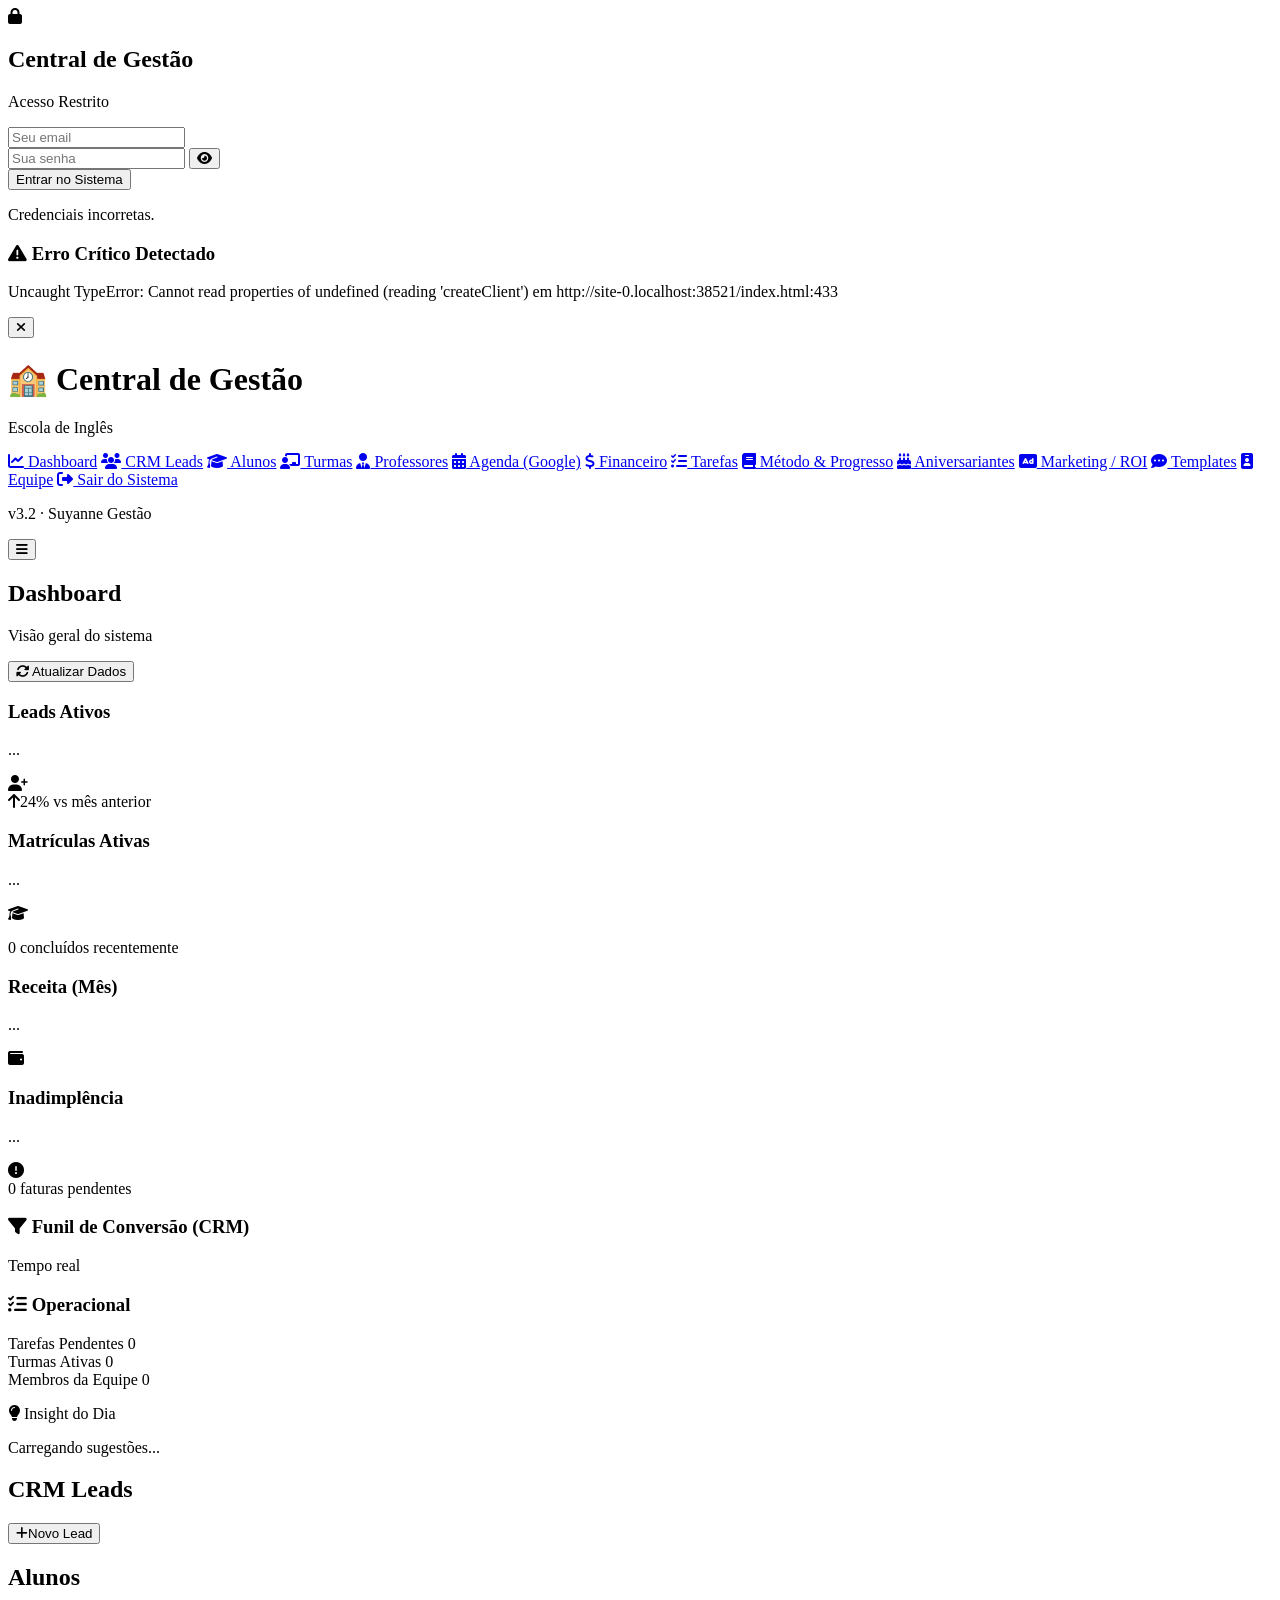
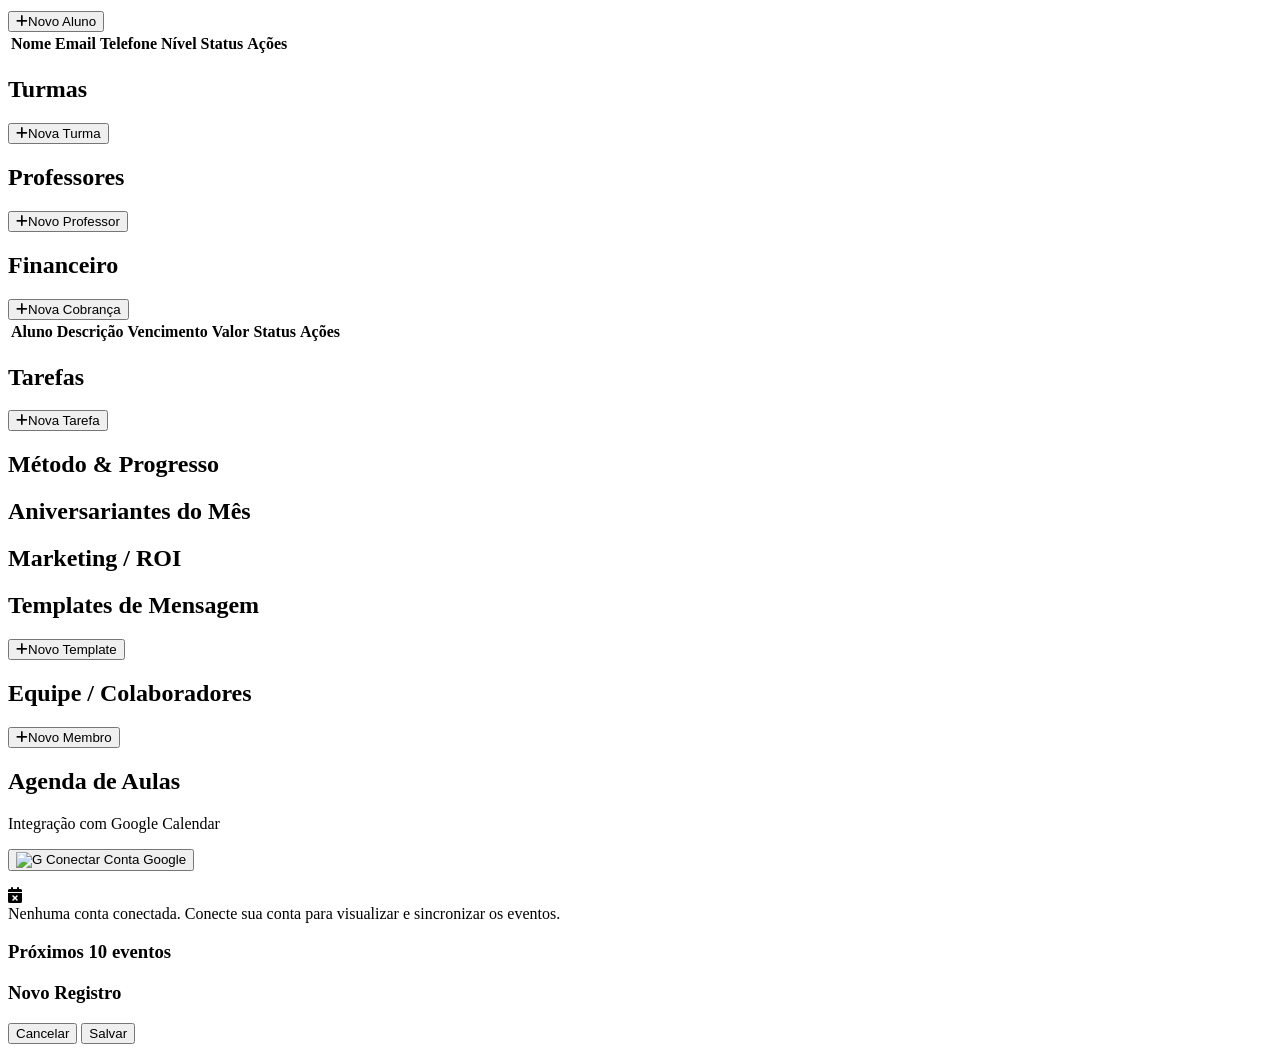
==== index.html @ 8699e84a "feat: Power BI style dashboard, move Agenda in menu, silence Script error v3.2" ====
<!DOCTYPE html>
<html lang="pt-BR">
<head>
    <meta charset="UTF-8">
    <meta name="viewport" content="width=device-width, initial-scale=1.0, viewport-fit=cover">
    <meta http-equiv="Cache-Control" content="no-cache, no-store, must-revalidate">
    <meta http-equiv="Pragma" content="no-cache">
    <meta http-equiv="Expires" content="0">
    <title>Central de Gestão - Escola de Inglês</title>

    <!-- PWA -->
    <link rel="manifest" href="manifest.json">
    <meta name="theme-color" content="#1e3a8a">
    <meta name="mobile-web-app-capable" content="yes">
    <!-- Apple / iOS -->
    <meta name="apple-mobile-web-app-capable" content="yes">
    <meta name="apple-mobile-web-app-status-bar-style" content="black-translucent">
    <meta name="apple-mobile-web-app-title" content="CRM Escola">
    <link rel="apple-touch-icon" href="icons/apple-touch-icon.png">

    <script src="https://cdn.tailwindcss.com"></script>
    <script src="https://cdn.jsdelivr.net/npm/@supabase/supabase-js@2"></script>
    <link rel="stylesheet" href="https://cdnjs.cloudflare.com/ajax/libs/font-awesome/6.4.0/css/all.min.css">
    <script src="https://cdn.jsdelivr.net/npm/sweetalert2@11"></script>
    <style>
        .sidebar { transition: transform 0.3s ease; }
        .page-section { animation: fadeIn 0.3s; }
        @keyframes fadeIn { from { opacity: 0; } to { opacity: 1; } }
        .card-hover { transition: transform 0.2s; }
        .card-hover:hover { transform: translateY(-2px); }
        @media (max-width: 768px) {
            .sidebar { position: fixed; left: 0; top: 0; transform: translateX(-100%); z-index: 50; }
            .sidebar.open { transform: translateX(0); }
            .main-content { margin-left: 0 !important; }
            .table-wrap { overflow-x: auto; -webkit-overflow-scrolling: touch; }
        }
        #pwa-banner { display: none; }
        #sidebar-overlay { display: none; position: fixed; inset: 0; background: rgba(0,0,0,0.5); z-index: 40; }
        #sidebar-overlay.show { display: block; }
    </style>
    <!-- Google API -->
    <script src="https://apis.google.com/js/api.js"></script>
</head>
<body class="bg-gray-50 overflow-hidden" id="body">
    <!-- TELA DE LOGIN -->
    <div id="login-screen" class="fixed inset-0 bg-blue-900 flex items-center justify-center z-[100] transition-opacity duration-500">
        <div class="bg-white p-8 rounded-xl shadow-2xl w-full max-w-sm text-center">
            <div class="bg-blue-100 w-20 h-20 rounded-full flex items-center justify-center mx-auto mb-4">
                <i class="fas fa-lock text-3xl text-blue-600"></i>
            </div>
            <h2 class="text-2xl font-bold text-gray-800 mb-2">Central de Gestão</h2>
            <p class="text-gray-500 text-sm mb-6">Acesso Restrito</p>
            <form id="login-form" onsubmit="handleLogin(event)" class="space-y-4">
                <div>
                    <input type="email" id="login-email" required placeholder="Seu email" class="w-full border border-gray-300 rounded-lg p-3 focus:outline-none focus:ring-2 focus:ring-blue-500">
                </div>
                <div class="relative">
                    <input type="password" id="login-password" required placeholder="Sua senha" class="w-full border border-gray-300 rounded-lg p-3 pr-12 focus:outline-none focus:ring-2 focus:ring-blue-500">
                    <button type="button" onclick="togglePasswordVisibility()" class="absolute right-3 top-1/2 -translate-y-1/2 text-gray-400 hover:text-gray-600 transition" tabindex="-1">
                        <i id="eye-icon" class="fas fa-eye"></i>
                    </button>
                </div>
                <button type="submit" class="w-full bg-blue-600 hover:bg-blue-700 text-white font-bold py-3 px-4 rounded-lg transition shadow-lg">Entrar no Sistema</button>
            </form>
            <p id="login-error" class="text-red-500 text-sm mt-4 hidden">Credenciais incorretas.</p>
        </div>
    </div>
    <!-- Global Error Banner -->
    <div id="global-error-banner" class="hidden fixed top-0 left-0 w-full bg-red-600 text-white p-4 z-[9999] shadow-lg flex justify-between items-start">
        <div>
            <h3 class="font-bold text-lg"><i class="fas fa-exclamation-triangle"></i> Erro Crítico Detectado</h3>
            <p id="global-error-msg" class="text-sm font-mono mt-1 break-all"></p>
        </div>
        <button onclick="document.getElementById('global-error-banner').classList.add('hidden')" class="text-white hover:text-red-200"><i class="fas fa-times"></i></button>
    </div>

    <script>
        window.addEventListener('error', function(e) {
            if (e.message.includes('Script error.')) return; // Ignora erros de cross-origin vagos
            document.getElementById('global-error-banner').classList.remove('hidden');
            document.getElementById('global-error-msg').textContent = e.message + ' em ' + e.filename + ':' + e.lineno;
        });
        window.addEventListener('unhandledrejection', function(e) {
            document.getElementById('global-error-banner').classList.remove('hidden');
            document.getElementById('global-error-msg').textContent = 'Erro de Rede/Supabase: ' + (e.reason && e.reason.message ? e.reason.message : e.reason);
        });
    </script>

    <!-- PWA Install Banner -->
    <div id="pwa-banner" class="fixed top-0 left-0 right-0 z-50 bg-blue-900 text-white px-4 py-3 flex items-center justify-between shadow-lg">
        <div class="flex items-center gap-3">
            <img src="icons/icon-72.png" class="w-10 h-10 rounded-xl" alt="icon">
            <div>
                <p class="font-bold text-sm">Instalar CRM Escola</p>
                <p class="text-xs text-blue-200">Acesse mais rápido direto da tela inicial</p>
            </div>
        </div>
        <div class="flex items-center gap-2">
            <button id="pwa-install-btn" class="bg-white text-blue-900 text-sm font-bold px-3 py-1.5 rounded-lg">Instalar</button>
            <button id="pwa-close-btn" class="text-blue-200 hover:text-white p-1"><i class="fas fa-times"></i></button>
        </div>
    </div>

    <!-- Sidebar Overlay (mobile) -->
    <div id="sidebar-overlay"></div>

    <!-- Sidebar -->
    <div id="main-sidebar" class="sidebar fixed left-0 top-0 h-full w-64 bg-blue-900 text-white overflow-y-auto z-50 hidden md:block opacity-0 transition-opacity duration-500">
        <div class="p-4 border-b border-blue-800">
            <h1 class="text-xl font-bold">🏫 Central de Gestão</h1>
            <p class="text-sm text-blue-200">Escola de Inglês</p>
        </div>
        <nav class="mt-4">
            <a href="#" onclick="showPage('dashboard')" class="block px-4 py-3 hover:bg-blue-800 transition"><i class="fas fa-chart-line w-6"></i> Dashboard</a>
            <a href="#" onclick="showPage('leads')" class="block px-4 py-3 hover:bg-blue-800 transition"><i class="fas fa-users w-6"></i> CRM Leads</a>
            <a href="#" onclick="showPage('alunos')" class="block px-4 py-3 hover:bg-blue-800 transition"><i class="fas fa-graduation-cap w-6"></i> Alunos</a>
            <a href="#" onclick="showPage('turmas')" class="block px-4 py-3 hover:bg-blue-800 transition"><i class="fas fa-chalkboard-teacher w-6"></i> Turmas</a>
            <a href="#" onclick="showPage('professores')" class="block px-4 py-3 hover:bg-blue-800 transition"><i class="fas fa-user-tie w-6"></i> Professores</a>
            <a href="#" onclick="showPage('agenda')" class="block px-4 py-3 hover:bg-blue-800 transition"><i class="fas fa-calendar-alt w-6"></i> Agenda (Google)</a>
            <a href="#" onclick="showPage('financeiro')" class="block px-4 py-3 hover:bg-blue-800 transition"><i class="fas fa-dollar-sign w-6"></i> Financeiro</a>
            <a href="#" onclick="showPage('tarefas')" class="block px-4 py-3 hover:bg-blue-800 transition"><i class="fas fa-tasks w-6"></i> Tarefas</a>
            <a href="#" onclick="showPage('metodo')" class="block px-4 py-3 hover:bg-blue-800 transition"><i class="fas fa-book w-6"></i> Método & Progresso</a>
            <a href="#" onclick="showPage('aniversariantes')" class="block px-4 py-3 hover:bg-blue-800 transition"><i class="fas fa-birthday-cake w-6"></i> Aniversariantes</a>
            <a href="#" onclick="showPage('marketing')" class="block px-4 py-3 hover:bg-blue-800 transition"><i class="fas fa-ad w-6"></i> Marketing / ROI</a>
            <a href="#" onclick="showPage('templates')" class="block px-4 py-3 hover:bg-blue-800 transition"><i class="fas fa-comment-dots w-6"></i> Templates</a>
            <a href="#" onclick="showPage('equipe')" class="block px-4 py-3 hover:bg-blue-800 transition"><i class="fas fa-id-badge w-6"></i> Equipe</a>
            <a href="#" onclick="handleLogout()" class="block px-4 py-3 hover:bg-red-800 transition text-red-300 mt-4 border-t border-blue-800"><i class="fas fa-sign-out-alt w-6"></i> Sair do Sistema</a>
        </nav>
        <div class="absolute bottom-0 w-full p-4 border-t border-blue-800">
            <p class="text-xs text-blue-300">v3.2 · Suyanne Gestão</p>
        </div>
    </div>

    <!-- Main Content -->
    <div class="main-content ml-0 md:ml-64 p-4 md:p-8 opacity-0 transition-opacity duration-500" id="main-content">

        <!-- Header -->
        <header class="mb-6 flex justify-between items-center">
            <div class="flex items-center gap-3">
                <!-- Hamburger (mobile only) -->
                <button id="hamburger-btn" onclick="toggleSidebar()" class="md:hidden bg-blue-900 text-white p-2 rounded-lg">
                    <i class="fas fa-bars"></i>
                </button>
                <div>
                    <h2 class="text-xl md:text-3xl font-bold text-gray-800" id="page-title">Dashboard</h2>
                    <p class="text-gray-600 text-sm hidden md:block" id="page-subtitle">Visão geral do sistema</p>
                </div>
            </div>
            <button onclick="forceRefresh()" class="bg-blue-600 text-white px-3 py-2 rounded hover:bg-blue-700 transition flex items-center gap-2 text-sm">
                <i class="fas fa-sync-alt" id="refresh-icon"></i> <span class="hidden md:inline">Atualizar Dados</span>
            </button>
        </header>

        <!-- DASHBOARD -->
        <div id="page-dashboard" class="page-section">
            <!-- KPIs Principais -->
            <div class="grid grid-cols-1 md:grid-cols-2 lg:grid-cols-4 gap-6 mb-8">
                <div class="bg-white p-6 rounded-xl shadow-sm border border-gray-100 card-hover">
                    <div class="flex justify-between items-start">
                        <div>
                            <h3 class="text-gray-500 text-xs font-bold uppercase tracking-wider">Leads Ativos</h3>
                            <p id="dash-total-leads" class="text-3xl font-black text-gray-800 mt-1">...</p>
                        </div>
                        <div class="bg-blue-50 p-3 rounded-lg"><i class="fas fa-user-plus text-blue-600 text-xl"></i></div>
                    </div>
                    <div class="mt-4 flex items-center text-xs">
                        <span class="text-green-500 font-bold"><i class="fas fa-arrow-up mr-1"></i>24%</span>
                        <span class="text-gray-400 ml-2">vs mês anterior</span>
                    </div>
                </div>
                <div class="bg-white p-6 rounded-xl shadow-sm border border-gray-100 card-hover">
                    <div class="flex justify-between items-start">
                        <div>
                            <h3 class="text-gray-500 text-xs font-bold uppercase tracking-wider">Matrículas Ativas</h3>
                            <p id="dash-total-alunos" class="text-3xl font-black text-gray-800 mt-1">...</p>
                        </div>
                        <div class="bg-green-50 p-3 rounded-lg"><i class="fas fa-graduation-cap text-green-600 text-xl"></i></div>
                    </div>
                    <div class="mt-4 flex items-center text-xs text-gray-500">
                        <p id="dash-alunos-concluidos">0 concluídos recentemente</p>
                    </div>
                </div>
                <div class="bg-white p-6 rounded-xl shadow-sm border border-gray-100 card-hover">
                    <div class="flex justify-between items-start">
                        <div>
                            <h3 class="text-gray-500 text-xs font-bold uppercase tracking-wider">Receita (Mês)</h3>
                            <p id="dash-receita" class="text-3xl font-black text-gray-800 mt-1">...</p>
                        </div>
                        <div class="bg-purple-50 p-3 rounded-lg"><i class="fas fa-wallet text-purple-600 text-xl"></i></div>
                    </div>
                    <div class="mt-4 w-full bg-gray-100 rounded-full h-1.5">
                        <div id="dash-receita-bar" class="bg-purple-600 h-1.5 rounded-full" style="width: 70%"></div>
                    </div>
                </div>
                <div class="bg-white p-6 rounded-xl shadow-sm border border-gray-100 card-hover">
                    <div class="flex justify-between items-start">
                        <div>
                            <h3 class="text-gray-500 text-xs font-bold uppercase tracking-wider">Inadimplência</h3>
                            <p id="dash-inadimplencia" class="text-3xl font-black text-red-600 mt-1">...</p>
                        </div>
                        <div class="bg-red-50 p-3 rounded-lg"><i class="fas fa-exclamation-circle text-red-600 text-xl"></i></div>
                    </div>
                    <div class="mt-4 flex items-center text-xs">
                        <span id="dash-cobrancas-atrasadas" class="text-red-500 font-bold">0 faturas pendentes</span>
                    </div>
                </div>
            </div>

            <!-- Dashboard Style BI - Segunda Linha -->
            <div class="grid grid-cols-1 lg:grid-cols-3 gap-6">
                <!-- Funil de Vendas -->
                <div class="bg-white p-6 rounded-xl shadow-sm border border-gray-100 lg:col-span-2">
                    <div class="flex justify-between items-center mb-6">
                        <h3 class="font-bold text-gray-800 flex items-center gap-2"><i class="fas fa-filter text-blue-500"></i> Funil de Conversão (CRM)</h3>
                        <span class="text-xs text-gray-400">Tempo real</span>
                    </div>
                    <div id="dash-funnel" class="space-y-4">
                        <!-- Gerado via JS -->
                    </div>
                </div>

                <!-- Resumo Operacional -->
                <div class="bg-white p-6 rounded-xl shadow-sm border border-gray-100">
                    <h3 class="font-bold text-gray-800 mb-6 flex items-center gap-2"><i class="fas fa-tasks text-yellow-500"></i> Operacional</h3>
                    <div class="space-y-6">
                        <div>
                            <div class="flex justify-between text-sm mb-1">
                                <span class="text-gray-600">Tarefas Pendentes</span>
                                <span id="dash-tarefas-count" class="font-bold">0</span>
                            </div>
                            <div class="w-full bg-gray-100 rounded-full h-2">
                                <div id="dash-tarefas-bar" class="bg-yellow-500 h-2 rounded-full" style="width: 0%"></div>
                            </div>
                        </div>
                        <div>
                            <div class="flex justify-between text-sm mb-1">
                                <span class="text-gray-600">Turmas Ativas</span>
                                <span id="dash-turmas-count" class="font-bold">0</span>
                            </div>
                            <div class="w-full bg-gray-100 rounded-full h-2">
                                <div id="dash-turmas-bar" class="bg-green-500 h-2 rounded-full" style="width: 0%"></div>
                            </div>
                        </div>
                        <div>
                            <div class="flex justify-between text-sm mb-1">
                                <span class="text-gray-600">Membros da Equipe</span>
                                <span id="dash-equipe-count" class="font-bold">0</span>
                            </div>
                            <div class="w-full bg-gray-100 rounded-full h-2">
                                <div id="dash-equipe-bar" class="bg-teal-500 h-2 rounded-full" style="width: 0%"></div>
                            </div>
                        </div>
                    </div>
                    
                    <div class="mt-8 p-4 bg-blue-50 rounded-lg border border-blue-100">
                        <p class="text-xs text-blue-800 font-bold mb-1"><i class="fas fa-lightbulb mr-1"></i> Insight do Dia</p>
                        <p id="dash-insight" class="text-xs text-blue-600 leading-relaxed">Carregando sugestões...</p>
                    </div>
                </div>
            </div>
        </div>

        <!-- LEADS KANBAN -->
        <div id="page-leads" class="page-section hidden h-[calc(100vh-120px)] flex flex-col">
            <div class="flex justify-between items-center mb-6 shrink-0">
                <h2 class="text-2xl md:text-3xl font-bold">CRM Leads</h2>
                <button onclick="openModal('leads')" class="bg-blue-600 text-white px-4 py-2 rounded hover:bg-blue-700 transition shadow-sm">
                    <i class="fas fa-plus mr-2"></i>Novo Lead
                </button>
            </div>
            <div id="kanban-board" class="flex-1 overflow-x-auto flex gap-4 pb-4 items-start">
                <!-- Colunas carregadas via JS -->
            </div>
        </div>

        <!-- ALUNOS -->
        <div id="page-alunos" class="page-section hidden">
            <div class="flex justify-between items-center mb-6">
                <h2 class="text-2xl md:text-3xl font-bold">Alunos</h2>
                <button onclick="openModal('alunos')" class="bg-green-600 text-white px-4 py-2 rounded hover:bg-green-700 transition">
                    <i class="fas fa-plus mr-2"></i>Novo Aluno
                </button>
            </div>
            <div class="bg-white rounded-lg shadow">
                <div class="table-wrap">
                    <table class="w-full">
                        <thead class="bg-gray-100">
                            <tr><th class="p-3 text-left">Nome</th><th class="p-3 text-left">Email</th><th class="p-3 text-left">Telefone</th><th class="p-3 text-left">Nível</th><th class="p-3 text-left">Status</th><th class="p-3 text-left">Ações</th></tr>
                        </thead>
                        <tbody id="table-alunos"></tbody>
                    </table>
                </div>
            </div>
        </div>

        <!-- TURMAS -->
        <div id="page-turmas" class="page-section hidden">
            <div class="flex justify-between items-center mb-6">
                <h2 class="text-3xl font-bold">Turmas</h2>
                <button onclick="openModal('turmas')" class="bg-purple-600 text-white px-4 py-2 rounded hover:bg-purple-700 transition">
                    <i class="fas fa-plus mr-2"></i>Nova Turma
                </button>
            </div>
            <div id="list-turmas" class="grid grid-cols-1 md:grid-cols-2 lg:grid-cols-3 gap-6"></div>
        </div>

        <!-- PROFESSORES -->
        <div id="page-professores" class="page-section hidden">
            <div class="flex justify-between items-center mb-6">
                <h2 class="text-3xl font-bold">Professores</h2>
                <button onclick="openModal('professores')" class="bg-indigo-600 text-white px-4 py-2 rounded hover:bg-indigo-700 transition">
                    <i class="fas fa-plus mr-2"></i>Novo Professor
                </button>
            </div>
            <div id="list-professores" class="space-y-4"></div>
        </div>

        <!-- FINANCEIRO -->
        <div id="page-financeiro" class="page-section hidden">
            <div class="flex justify-between items-center mb-6">
                <h2 class="text-2xl md:text-3xl font-bold">Financeiro</h2>
                <button onclick="openModal('financeiro')" class="bg-yellow-600 text-white px-4 py-2 rounded hover:bg-yellow-700 transition">
                    <i class="fas fa-plus mr-2"></i>Nova Cobrança
                </button>
            </div>
            <div class="bg-white rounded-lg shadow">
                <div class="table-wrap">
                    <table class="w-full">
                        <thead class="bg-gray-100">
                            <tr><th class="p-3 text-left">Aluno</th><th class="p-3 text-left">Descrição</th><th class="p-3 text-left">Vencimento</th><th class="p-3 text-left">Valor</th><th class="p-3 text-left">Status</th><th class="p-3 text-left">Ações</th></tr>
                        </thead>
                        <tbody id="table-financeiro"></tbody>
                    </table>
                </div>
            </div>
        </div>

        <!-- TAREFAS -->
        <div id="page-tarefas" class="page-section hidden">
            <div class="flex justify-between items-center mb-6">
                <h2 class="text-3xl font-bold">Tarefas</h2>
                <button onclick="openModal('tarefas')" class="bg-red-600 text-white px-4 py-2 rounded hover:bg-red-700 transition">
                    <i class="fas fa-plus mr-2"></i>Nova Tarefa
                </button>
            </div>
            <div id="list-tarefas" class="space-y-4"></div>
        </div>

        <!-- MÉTODO -->
        <div id="page-metodo" class="page-section hidden">
            <h2 class="text-3xl font-bold mb-6">Método & Progresso</h2>
            <div id="list-fases" class="space-y-4"></div>
        </div>

        <!-- ANIVERSARIANTES -->
        <div id="page-aniversariantes" class="page-section hidden">
            <h2 class="text-3xl font-bold mb-6">Aniversariantes do Mês</h2>
            <div id="list-aniversariantes" class="space-y-4"></div>
        </div>

        <!-- MARKETING -->
        <div id="page-marketing" class="page-section hidden">
            <h2 class="text-3xl font-bold mb-6">Marketing / ROI</h2>
            <div id="list-marketing" class="grid grid-cols-1 md:grid-cols-2 gap-6"></div>
        </div>

        <!-- TEMPLATES -->
        <div id="page-templates" class="page-section hidden">
            <div class="flex justify-between items-center mb-6">
                <h2 class="text-3xl font-bold">Templates de Mensagem</h2>
                <button onclick="openModal('templates')" class="bg-blue-600 text-white px-4 py-2 rounded hover:bg-blue-700 transition">
                    <i class="fas fa-plus mr-2"></i>Novo Template
                </button>
            </div>
            <div id="list-templates" class="space-y-4"></div>
        </div>

        <!-- EQUIPE -->
        <div id="page-equipe" class="page-section hidden">
            <div class="flex justify-between items-center mb-6">
                <h2 class="text-3xl font-bold">Equipe / Colaboradores</h2>
                <button onclick="openModal('equipe')" class="bg-teal-600 text-white px-4 py-2 rounded hover:bg-teal-700 transition">
                    <i class="fas fa-plus mr-2"></i>Novo Membro
                </button>
            </div>
            <div id="list-equipe" class="grid grid-cols-1 md:grid-cols-2 gap-4"></div>
        </div>

        <!-- AGENDA GOOGLE CALENDAR -->
        <div id="page-agenda" class="page-section hidden">
            <div class="flex justify-between items-center mb-6">
                <div>
                    <h2 class="text-3xl font-bold">Agenda de Aulas</h2>
                    <p class="text-gray-500">Integração com Google Calendar</p>
                </div>
                <button id="btn-auth-google" onclick="handleAuthClick()" class="bg-white border border-gray-300 text-gray-700 font-bold px-4 py-2 rounded hover:bg-gray-50 transition shadow-sm flex items-center gap-2">
                    <img src="https://upload.wikimedia.org/wikipedia/commons/5/53/Google_%22G%22_Logo.svg" class="w-5 h-5" alt="G"> Conectar Conta Google
                </button>
            </div>
            <div class="bg-white rounded-lg shadow p-6">
                <div id="calendar-status" class="mb-4 text-center">
                    <p class="text-gray-500"><i class="fas fa-calendar-times text-4xl mb-3"></i><br>Nenhuma conta conectada. Conecte sua conta para visualizar e sincronizar os eventos.</p>
                </div>
                <div id="calendar-events" class="space-y-3 hidden">
                    <h3 class="font-bold border-b pb-2 mb-4">Próximos 10 eventos</h3>
                    <ul id="events-list" class="space-y-2"></ul>
                </div>
            </div>
        </div>

    </div>

    <!-- MODAL -->
    <div id="modal" class="fixed inset-0 bg-black bg-opacity-50 hidden flex items-center justify-center z-50">
        <div class="bg-white rounded-lg p-6 w-full max-w-md max-h-[90vh] overflow-y-auto">
            <h3 id="modal-title" class="text-xl font-bold mb-4">Novo Registro</h3>
            <form id="modal-form" onsubmit="saveData(event)">
                <div id="modal-fields" class="space-y-4"></div>
                <div class="flex justify-end gap-2 mt-6">
                    <button type="button" onclick="closeModal()" class="px-4 py-2 border rounded hover:bg-gray-100 transition">Cancelar</button>
                    <button type="submit" class="px-4 py-2 bg-blue-600 text-white rounded hover:bg-blue-700 transition">Salvar</button>
                </div>
            </form>
        </div>
    </div>

    <script>
        // ==========================================
        // CONFIGURAÇÃO SUPABASE - COLE SUAS CHAVES
        // ==========================================
        const SUPABASE_URL = 'https://waoinjpwdhdjhiybjuue.supabase.co';
        const SUPABASE_KEY = 'eyJhbGciOiJIUzI1NiIsInR5cCI6IkpXVCJ9.eyJpc3MiOiJzdXBhYmFzZSIsInJlZiI6Indhb2luanB3ZGhkamhpeWJqdXVlIiwicm9sZSI6ImFub24iLCJpYXQiOjE3NzY3NDE0OTEsImV4cCI6MjA5MjMxNzQ5MX0.kVZx8I9geVvsKifw4-OnUjgr9--kYtdLEjQ_fcstN18';
        const supabaseClient = window.supabase.createClient(SUPABASE_URL, SUPABASE_KEY);

        let currentTable = '';
        let currentId = null;
        window.appData = {}; // Cache para edição

        // ==========================================
        // LOGIN / AUTENTICAÇÃO
        // ==========================================
        window.handleLogin = function(e) {
            e.preventDefault();
            const email = document.getElementById('login-email').value.trim();
            const pass = document.getElementById('login-password').value;
            const validEmails = ['suyanneh085@gmail.com', 'suyannegrs@gmail.com'];
            
            if (validEmails.includes(email) && pass === 'Suyanne123@Hellden') {
                localStorage.setItem('crm_logged_in', 'true');
                document.getElementById('login-screen').classList.add('opacity-0', 'pointer-events-none');
                document.getElementById('main-sidebar').classList.remove('hidden', 'opacity-0');
                document.getElementById('main-content').classList.remove('opacity-0');
                document.body.classList.remove('overflow-hidden');
                setTimeout(() => document.getElementById('login-screen').classList.add('hidden'), 500);
                showPage('dashboard');
            } else {
                document.getElementById('login-error').classList.remove('hidden');
            }
        };

        window.togglePasswordVisibility = function() {
            const passInput = document.getElementById('login-password');
            const eyeIcon = document.getElementById('eye-icon');
            if (passInput.type === 'password') {
                passInput.type = 'text';
                eyeIcon.classList.replace('fa-eye', 'fa-eye-slash');
            } else {
                passInput.type = 'password';
                eyeIcon.classList.replace('fa-eye-slash', 'fa-eye');
            }
        };

        window.handleLogout = function() {
            localStorage.removeItem('crm_logged_in');
            location.reload();
        };

        function checkAuth() {
            if (localStorage.getItem('crm_logged_in') === 'true') {
                document.getElementById('login-screen').classList.add('hidden');
                document.getElementById('main-sidebar').classList.remove('hidden', 'opacity-0');
                document.getElementById('main-content').classList.remove('opacity-0');
                document.body.classList.remove('overflow-hidden');
                showPage('dashboard');
            }
        }

        // ==========================================
        // NAVEGAÇÃO
        // ==========================================
        window.showPage = function(page) {
            try {
                document.querySelectorAll('.page-section').forEach(el => el.classList.add('hidden'));
                const pageEl = document.getElementById('page-' + page);
                if (!pageEl) throw new Error("Página não encontrada: " + page);
                pageEl.classList.remove('hidden');
            
            const titles = {
                'dashboard': ['Dashboard', 'Visão geral do sistema'],
                'leads': ['CRM Leads', 'Gerenciamento de potenciais alunos'],
                'alunos': ['Alunos', 'Controle de matrículas e progresso'],
                'turmas': ['Turmas', 'Organização das turmas'],
                'professores': ['Professores', 'Equipe docente'],
                'financeiro': ['Financeiro', 'Controle de pagamentos'],
                'tarefas': ['Tarefas', 'Gerenciamento de atividades'],
                'metodo': ['Método & Progresso', 'Fases do método de ensino'],
                'aniversariantes': ['Aniversariantes', 'Comemorações do mês'],
                'marketing': ['Marketing / ROI', 'Acompanhamento de campanhas'],
                'templates': ['Templates', 'Modelos de mensagem'],
                'equipe': ['Equipe', 'Colaboradores e Funcionários'],
                'agenda': ['Agenda', 'Google Calendar']
            };
            
            document.getElementById('page-title').textContent = titles[page][0];
            document.getElementById('page-subtitle').textContent = titles[page][1];
            
            loadData(page).catch(err => {
                console.error("Erro no loadData da página " + page, err);
            });
            } catch (err) {
                alert("Erro ao mudar de página: " + err.message);
            }
        };

        // ==========================================
        // CARREGAR DADOS - CORREÇÃO: NOMES PLURAIS
        // ==========================================
        async function loadData(page) {
            try {
                // Consolidação de carregadores
                if (page === 'dashboard') await loadDashboard();
                else if (page === 'leads') await loadLeads();
                else if (page === 'alunos') await loadTable('alunos', 'table-alunos');
                else if (page === 'turmas') await loadTurmas();
                else if (page === 'professores') await loadProfessores();
                else if (page === 'financeiro') await loadFinanceiro();
                else if (page === 'tarefas') await loadTarefas();
                else if (page === 'metodo') await loadMetodo();
                else if (page === 'aniversariantes') await loadAniversariantes();
                else if (page === 'marketing') await loadMarketing();
                else if (page === 'templates') await loadTemplates();
                else if (page === 'equipe') await loadEquipe();
                else if (page === 'agenda') {
                    if (typeof gapi !== 'undefined' && gapi.client && gapi.client.calendar) {
                        listUpcomingEvents();
                    }
                }
            } catch (error) {
                console.error('Erro ao carregar página ' + page + ':', error);
                if (typeof Swal !== 'undefined') {
                    Swal.fire('Erro', 'Falha ao carregar dados: ' + (error.message || 'Erro desconhecido'), 'error');
                }
            }
        }
        window.loadData = loadData;

        async function loadDashboard() {
            try {
                // Busca dados reais do Supabase - Dashboard Estilo Power BI
                const [leadsResp, alunosResp, financeiroResp, tarefasResp, turmasResp, equipeResp] = await Promise.all([
                    supabaseClient.from('leads').select('*'),
                    supabaseClient.from('alunos').select('*'),
                    supabaseClient.from('financeiro').select('*'),
                    supabaseClient.from('tarefas').select('*'),
                    supabaseClient.from('turmas').select('*'),
                    supabaseClient.from('equipe').select('*')
                ]);

                if (leadsResp.error) throw leadsResp.error;
                
                const leads = leadsResp.data || [];
                const alunos = alunosResp.data || [];
                const financeiro = financeiroResp.data || [];
                const tarefas = tarefasResp.data || [];
                const turmas = turmasResp.data || [];
                const equipe = equipeResp.data || [];

                // 1. KPIs de Topo
                const alunosAtivos = alunos.filter(a => a.status === 'Ativo').length;
                const alunosConcluidos = alunos.filter(a => a.status === 'Concluído').length;
                const receitaTotal = financeiro.filter(f => f.status === 'Pago').reduce((sum, f) => sum + Number(f.valor), 0);
                const inadimplenciaTotal = financeiro.filter(f => f.status === 'Atrasado').reduce((sum, f) => sum + Number(f.valor), 0);
                const cobrancasAtrasadas = financeiro.filter(f => f.status === 'Atrasado').length;

                document.getElementById('dash-total-leads').textContent = leads.length;
                document.getElementById('dash-total-alunos').textContent = alunosAtivos;
                document.getElementById('dash-alunos-concluidos').textContent = `${alunosConcluidos} concluídos recentemente`;
                document.getElementById('dash-receita').textContent = 'R$ ' + receitaTotal.toLocaleString('pt-BR', { minimumFractionDigits: 2 });
                document.getElementById('dash-inadimplencia').textContent = 'R$ ' + inadimplenciaTotal.toLocaleString('pt-BR', { minimumFractionDigits: 2 });
                document.getElementById('dash-cobrancas-atrasadas').textContent = `${cobrancasAtrasadas} faturas pendentes`;

                // 2. Funil de Vendas CRM
                const funnelDiv = document.getElementById('dash-funnel');
                funnelDiv.innerHTML = '';
                const etapas = ['Novo', 'Contato', 'Proposta', 'Negociação', 'Fechado'];
                const cores = ['bg-blue-400', 'bg-blue-500', 'bg-blue-600', 'bg-blue-700', 'bg-green-600'];
                
                etapas.forEach((etapa, idx) => {
                    const count = leads.filter(l => l.etapa === etapa).length;
                    const percent = leads.length > 0 ? (count / leads.length * 100).toFixed(0) : 0;
                    funnelDiv.innerHTML += `
                        <div>
                            <div class="flex justify-between text-xs mb-1 font-bold">
                                <span>${etapa}</span>
                                <span>${count} (${percent}%)</span>
                            </div>
                            <div class="w-full bg-gray-100 rounded-full h-4 overflow-hidden">
                                <div class="h-4 ${cores[idx]} transition-all duration-1000" style="width: ${percent}%"></div>
                            </div>
                        </div>
                    `;
                });

                // 3. Barras de Operacional
                document.getElementById('dash-tarefas-count').textContent = tarefas.filter(t => t.status !== 'Concluída').length;
                const tarefasPercent = tarefas.length > 0 ? (tarefas.filter(t => t.status !== 'Concluída').length / tarefas.length * 100) : 0;
                document.getElementById('dash-tarefas-bar').style.width = tarefasPercent + '%';

                document.getElementById('dash-turmas-count').textContent = turmas.length;
                document.getElementById('dash-turmas-bar').style.width = '100%';

                document.getElementById('dash-equipe-count').textContent = equipe.length;
                document.getElementById('dash-equipe-bar').style.width = '100%';

                // 4. Insight Dinâmico
                const insightEl = document.getElementById('dash-insight');
                if (inadimplenciaTotal > 1000) insightEl.textContent = "Atenção! A inadimplência está acima do ideal. Verifique os leads em 'Negociação'.";
                else if (leads.filter(l => l.etapa === 'Negociação').length > 5) insightEl.textContent = "Você tem muitos leads em fase de Negociação. Hora de fechar matrículas!";
                else insightEl.textContent = "Excelente! O fluxo de caixa está saudável e o funil está equilibrado.";

            } catch (error) {
                console.error('Erro no dashboard:', error);
                const msg = error.message || JSON.stringify(error);
                document.getElementById('global-error-banner').classList.remove('hidden');
                document.getElementById('global-error-msg').textContent = 'Falha no Dashboard: ' + msg;
            }
        }

        async function loadTable(table, elementId) {
            const { data, error } = await supabaseClient.from(table).select('*').order('created_at', { ascending: false });
            if (error) throw error;
            
            window.appData[table] = data;
            const tbody = document.getElementById(elementId);
            tbody.innerHTML = '';
            
            if (!data || data.length === 0) {
                tbody.innerHTML = '<tr><td colspan="6" class="p-4 text-center text-gray-500">Nenhum registro encontrado</td></tr>';
                return;
            }
            
            data.forEach(row => {
                const tr = document.createElement('tr');
                tr.className = 'border-b hover:bg-gray-50 transition';
                
                let cells = '';
                if (table === 'leads') {
                    cells = `<td class="p-3 font-medium">${row.nome}</td><td class="p-3">${row.email || '-'}</td><td class="p-3">${row.telefone || '-'}</td><td class="p-3"><span class="px-2 py-1 bg-blue-100 rounded text-sm">${row.etapa}</span></td>`;
                } else if (table === 'alunos') {
                    cells = `<td class="p-3 font-medium">${row.nome}</td><td class="p-3">${row.email || '-'}</td><td class="p-3">${row.telefone || '-'}</td><td class="p-3">${row.nivel || '-'}</td><td class="p-3"><span class="px-2 py-1 bg-green-100 rounded text-sm">${row.status || '-'}</span></td>`;
                }
                
                tr.innerHTML = cells + `
                    <td class="p-3 whitespace-nowrap">
                        <button onclick="openModal('${table}', '${row.id}')" class="text-blue-600 hover:text-blue-800 transition mr-2" title="Editar"><i class="fas fa-edit"></i></button>
                        <button onclick="deleteItem('${table}', '${row.id}')" class="text-red-600 hover:text-red-800 transition" title="Excluir"><i class="fas fa-trash"></i></button>
                    </td>
                `;
                tbody.appendChild(tr);
            });
        }
        // ==========================================
        // KANBAN CRM LEADS
        // ==========================================
        async function loadLeads() {
            const { data, error } = await supabaseClient.from('leads').select('*').order('created_at', { ascending: false });
            if (error) throw error;
            
            window.appData['leads'] = data;
            const board = document.getElementById('kanban-board');
            board.innerHTML = '';
            
            const columns = ['Novo', 'Contato', 'Proposta', 'Negociação', 'Fechado'];
            
            columns.forEach(col => {
                const colLeads = data ? data.filter(l => l.etapa === col) : [];
                
                const colDiv = document.createElement('div');
                colDiv.className = 'bg-gray-100 rounded-lg w-80 shrink-0 flex flex-col max-h-full';
                
                colDiv.innerHTML = `
                    <div class="p-3 border-b border-gray-200 font-bold flex justify-between items-center text-gray-700">
                        ${col} <span class="bg-gray-200 text-xs px-2 py-1 rounded-full">${colLeads.length}</span>
                    </div>
                    <div class="p-3 flex-1 overflow-y-auto space-y-3 kanban-col" id="col-${col.replace(/ /g, '-')}" ondrop="drop(event)" ondragover="allowDrop(event)" data-etapa="${col}">
                        ${colLeads.map(l => {
                            const tempClass = l.temperatura === 'Quente' ? 'bg-red-100 text-red-800' : l.temperatura === 'Morno' ? 'bg-yellow-100 text-yellow-800' : 'bg-blue-100 text-blue-800';
                            return `
                                <div class="bg-white p-4 rounded shadow-sm border border-gray-200 cursor-grab active:cursor-grabbing hover:border-blue-300 transition relative group" 
                                    draggable="true" ondragstart="drag(event)" id="lead-${l.id}" data-id="${l.id}">
                                    
                                    <div class="absolute top-2 right-2 opacity-0 group-hover:opacity-100 transition flex gap-1">
                                        <button onclick="openModal('leads', '${l.id}')" class="text-blue-500 hover:text-blue-700 bg-white rounded-full w-6 h-6 flex items-center justify-center shadow"><i class="fas fa-edit text-xs"></i></button>
                                        <button onclick="deleteItem('leads', '${l.id}')" class="text-red-500 hover:text-red-700 bg-white rounded-full w-6 h-6 flex items-center justify-center shadow"><i class="fas fa-trash text-xs"></i></button>
                                    </div>
                                    
                                    <h4 class="font-bold text-gray-800 mb-1 pr-10 truncate cursor-pointer" onclick="openModal('leads', '${l.id}')">${l.nome}</h4>
                                    <p class="text-xs text-gray-500 mb-2 truncate"><i class="fas fa-envelope mr-1"></i>${l.email || '-'}</p>
                                    <p class="text-xs text-gray-500 mb-3"><i class="fas fa-phone mr-1"></i>${l.telefone || '-'}</p>
                                    <div class="flex gap-2">
                                        <span class="text-[10px] px-2 py-0.5 rounded-full bg-gray-100 font-semibold text-gray-600 border border-gray-200">${l.canal || 'Sem Canal'}</span>
                                        ${l.temperatura ? `<span class="text-[10px] px-2 py-0.5 rounded-full font-semibold ${tempClass}">${l.temperatura}</span>` : ''}
                                    </div>
                                </div>
                            `;
                        }).join('')}
                    </div>
                `;
                board.appendChild(colDiv);
            });
        }

        function allowDrop(ev) {
            ev.preventDefault();
        }

        function drag(ev) {
            ev.dataTransfer.setData("text", ev.currentTarget.id);
        }

        async function drop(ev) {
            ev.preventDefault();
            const leadIdStr = ev.dataTransfer.getData("text");
            const leadCard = document.getElementById(leadIdStr);
            if (!leadCard) return;
            
            let colDiv = ev.target;
            while(colDiv && !colDiv.classList.contains('kanban-col')) {
                colDiv = colDiv.parentElement;
            }
            if(!colDiv) return;

            colDiv.appendChild(leadCard);
            
            const uuid = leadCard.getAttribute('data-id');
            const novaEtapa = colDiv.getAttribute('data-etapa');
            
            try {
                const { error } = await supabaseClient.from('leads').update({ etapa: novaEtapa }).eq('id', uuid);
                if(error) throw error;
                
                // Update local counts by reloading silently
                const { data: updatedData } = await supabaseClient.from('leads').select('*').order('created_at', { ascending: false });
                if(updatedData) window.appData['leads'] = updatedData;
                
                // Update column counters in UI
                const cols = document.querySelectorAll('.kanban-col');
                cols.forEach(c => {
                    const countSpan = c.previousElementSibling.querySelector('span');
                    if(countSpan) countSpan.textContent = c.children.length;
                });
            } catch(e) {
                console.error(e);
                Swal.fire('Erro', 'Não foi possível atualizar a etapa.', 'error');
                loadLeads(); // rollback
            }
        }



        async function loadTurmas() {
            const { data, error } = await supabaseClient.from('turmas').select('*, professores(nome)').order('nome');
            if (error) throw error;
            
            window.appData['turmas'] = data;
            const div = document.getElementById('list-turmas');
            div.innerHTML = '';
            
            if (!data || data.length === 0) {
                div.innerHTML = '<p class="text-gray-500 col-span-3 text-center py-8">Nenhuma turma cadastrada</p>';
                return;
            }
            
            data.forEach(t => {
                div.innerHTML += `
                    <div class="bg-white p-6 rounded-lg shadow card-hover">
                        <h4 class="font-bold text-lg text-gray-800 mb-2">${t.nome}</h4>
                        <div class="space-y-1 text-sm">
                            <p class="text-gray-600"><i class="fas fa-chalkboard-teacher w-5"></i> ${t.professores?.nome || 'Não atribuído'}</p>
                            <p class="text-gray-600"><i class="fas fa-layer-group w-5"></i> ${t.nivel || '-'}</p>
                            <p class="text-gray-600"><i class="fas fa-clock w-5"></i> ${t.horario || '-'}</p>
                            <p class="text-gray-600"><i class="fas fa-calendar w-5"></i> ${t.dias || '-'}</p>
                        </div>
                        <div class="mt-4 flex justify-between items-center border-t pt-4">
                            <span class="px-3 py-1 bg-${t.status === 'Ativa' ? 'green' : 'yellow'}-100 text-${t.status === 'Ativa' ? 'green' : 'yellow'}-800 rounded-full text-xs font-semibold">${t.status || 'Ativa'}</span>
                            <div class="space-x-2">
                                <button onclick="openModal('turmas', '${t.id}')" class="text-blue-600 hover:text-blue-800 transition"><i class="fas fa-edit"></i></button>
                                <button onclick="deleteItem('turmas', '${t.id}')" class="text-red-600 hover:text-red-800 transition"><i class="fas fa-trash"></i></button>
                            </div>
                        </div>
                    </div>
                `;
            });
        }

        async function loadProfessores() {
            const { data, error } = await supabaseClient.from('professores').select('*').order('nome');
            if (error) throw error;
            
            window.appData['professores'] = data;
            const div = document.getElementById('list-professores');
            div.innerHTML = '';
            
            if (!data || data.length === 0) {
                div.innerHTML = '<p class="text-gray-500 text-center py-8">Nenhum professor cadastrado</p>';
                return;
            }
            
            data.forEach(p => {
                div.innerHTML += `
                    <div class="bg-white p-4 rounded-lg shadow flex justify-between items-center card-hover">
                        <div>
                            <h4 class="font-bold text-gray-800">${p.nome}</h4>
                            <p class="text-sm text-gray-600"><i class="fas fa-envelope mr-1"></i>${p.email || '-'}</p>
                            <p class="text-sm text-gray-600"><i class="fas fa-phone mr-1"></i>${p.telefone || '-'}</p>
                            ${p.google_calendar_link ? `<a href="${p.google_calendar_link}" target="_blank" class="text-xs text-blue-600 hover:underline mt-1 block"><i class="fas fa-external-link-alt mr-1"></i>Ver Agenda</a>` : ''}
                        </div>
                        <div class="space-x-1">
                            <button onclick="openModal('professores', '${p.id}')" class="text-blue-600 hover:text-blue-800 transition px-2 py-2"><i class="fas fa-edit"></i></button>
                            <button onclick="deleteItem('professores', '${p.id}')" class="text-red-600 hover:text-red-800 transition px-2 py-2"><i class="fas fa-trash"></i></button>
                        </div>
                    </div>
                `;
            });
        }

        async function loadEquipe() {
            const { data, error } = await supabaseClient.from('equipe').select('*').order('nome');
            if (error) throw error;
            
            window.appData['equipe'] = data;
            const div = document.getElementById('list-equipe');
            div.innerHTML = '';
            
            if (!data || data.length === 0) {
                div.innerHTML = '<p class="text-gray-500 text-center col-span-2 py-8">Nenhum membro cadastrado na equipe</p>';
                return;
            }
            
            data.forEach(m => {
                div.innerHTML += `
                    <div class="bg-white p-5 rounded-lg shadow flex justify-between items-start card-hover border-l-4 ${m.status==='Ativo' ? 'border-teal-500' : 'border-gray-400'}">
                        <div>
                            <h4 class="font-bold text-gray-800 text-lg">${m.nome}</h4>
                            <p class="text-xs font-semibold text-teal-600 mb-2 uppercase">${m.cargo || 'Não definido'}</p>
                            <p class="text-sm text-gray-600"><i class="fas fa-envelope w-4"></i> ${m.email || '-'}</p>
                            <p class="text-sm text-gray-600"><i class="fas fa-phone w-4"></i> ${m.telefone || '-'}</p>
                        </div>
                        <div class="flex flex-col items-end gap-2">
                            <span class="px-2 py-1 text-xs rounded font-semibold ${m.status==='Ativo' ? 'bg-teal-100 text-teal-800' : 'bg-gray-100 text-gray-600'}">${m.status}</span>
                            <div class="flex gap-2 mt-2">
                                <button onclick="openModal('equipe', '${m.id}')" class="text-blue-600 hover:text-blue-800 transition p-1"><i class="fas fa-edit"></i></button>
                                <button onclick="deleteItem('equipe', '${m.id}')" class="text-red-600 hover:text-red-800 transition p-1"><i class="fas fa-trash"></i></button>
                            </div>
                        </div>
                    </div>
                `;
            });
        }

        async function loadFinanceiro() {
            const { data, error } = await supabaseClient.from('financeiro').select('*, alunos(nome)').order('vencimento', { ascending: false });
            if (error) throw error;
            
            window.appData['financeiro'] = data;
            const tbody = document.getElementById('table-financeiro');
            tbody.innerHTML = '';
            
            if (!data || data.length === 0) {
                tbody.innerHTML = '<tr><td colspan="6" class="p-4 text-center text-gray-500">Nenhuma cobrança cadastrada</td></tr>';
                return;
            }
            
            data.forEach(row => {
                const tr = document.createElement('tr');
                tr.className = 'border-b hover:bg-gray-50 transition';
                tr.innerHTML = `
                    <td class="p-3 font-medium">${row.alunos?.nome || '-'}</td>
                    <td class="p-3">${row.descricao}</td>
                    <td class="p-3">${new Date(row.vencimento).toLocaleDateString('pt-BR')}</td>
                    <td class="p-3 font-semibold">R$ ${Number(row.valor).toFixed(2).replace('.', ',')}</td>
                    <td class="p-3"><span class="px-2 py-1 bg-${row.status === 'Pago' ? 'green' : row.status === 'Atrasado' ? 'red' : 'yellow'}-100 rounded text-sm font-medium">${row.status}</span></td>
                    <td class="p-3 whitespace-nowrap">
                        ${row.status !== 'Pago' ? `<button onclick="markPaid('${row.id}')" class="text-green-600 hover:text-green-800 transition mr-2" title="Marcar como Pago"><i class="fas fa-check"></i></button>` : ''}
                        <button onclick="openModal('financeiro', '${row.id}')" class="text-blue-600 hover:text-blue-800 transition mr-2" title="Editar"><i class="fas fa-edit"></i></button>
                        <button onclick="deleteItem('financeiro', '${row.id}')" class="text-red-600 hover:text-red-800 transition" title="Excluir"><i class="fas fa-trash"></i></button>
                    </td>
                `;
                tbody.appendChild(tr);
            });
        }

        async function loadTarefas() {
            const { data, error } = await supabaseClient.from('tarefas').select('*').order('prazo');
            if (error) throw error;
            
            window.appData['tarefas'] = data;
            const div = document.getElementById('list-tarefas');
            div.innerHTML = '';
            
            if (!data || data.length === 0) {
                div.innerHTML = '<p class="text-gray-500 text-center py-8">Nenhuma tarefa cadastrada</p>';
                return;
            }
            
            data.forEach(t => {
                div.innerHTML += `
                    <div class="bg-white p-4 rounded-lg shadow flex justify-between items-center card-hover">
                        <div class="flex-1">
                            <h4 class="font-bold text-gray-800">${t.titulo}</h4>
                            <p class="text-sm text-gray-600">${t.descricao || ''}</p>
                            <p class="text-xs text-gray-500 mt-1"><i class="fas fa-calendar"></i> ${t.prazo ? new Date(t.prazo).toLocaleDateString('pt-BR') : 'Sem prazo'}</p>
                        </div>
                        <div class="flex items-center gap-3">
                            <span class="px-2 py-1 bg-${t.prioridade === 'Alta' ? 'red' : t.prioridade === 'Média' ? 'yellow' : 'blue'}-100 text-${t.prioridade === 'Alta' ? 'red' : t.prioridade === 'Média' ? 'yellow' : 'blue'}-800 rounded text-xs font-semibold">${t.prioridade}</span>
                            <button onclick="openModal('tarefas', '${t.id}')" class="text-blue-600 hover:text-blue-800 transition"><i class="fas fa-edit"></i></button>
                            <button onclick="deleteItem('tarefas', '${t.id}')" class="text-red-600 hover:text-red-800 transition"><i class="fas fa-trash"></i></button>
                        </div>
                    </div>
                `;
            });
        }

        async function loadMetodo() {
            const { data, error } = await supabaseClient.from('metodo_fases').select('*').order('ordem');
            if (error) throw error;
            
            const div = document.getElementById('list-fases');
            div.innerHTML = '';
            
            if (!data || data.length === 0) {
                div.innerHTML = '<p class="text-gray-500 text-center py-8">Nenhuma fase cadastrada</p>';
                return;
            }
            
            data.forEach(f => {
                div.innerHTML += `
                    <div class="bg-white p-6 rounded-lg shadow border-l-4 border-blue-600 card-hover">
                        <div class="flex justify-between items-start">
                            <div>
                                <h4 class="font-bold text-lg text-gray-800">${f.nome}</h4>
                                <p class="text-sm text-gray-600 mt-1">${f.descricao}</p>
                                <p class="text-xs text-gray-500 mt-2"><i class="fas fa-clock"></i> ${f.duracao_semanas} semanas</p>
                            </div>
                            <span class="bg-blue-100 text-blue-800 px-3 py-1 rounded-full text-xs font-bold">Fase ${f.ordem}</span>
                        </div>
                    </div>
                `;
            });
        }

        async function loadAniversariantes() {
            const div = document.getElementById('list-aniversariantes');
            div.innerHTML = '<div class="text-center py-12"><i class="fas fa-spinner fa-spin text-4xl text-pink-500"></i><p class="text-gray-500 mt-3 font-medium">Carregando aniversariantes...</p></div>';

            try {
                const { data, error } = await supabaseClient.from('vw_aniversariantes_mes').select('*');
                if (error) throw error;

                div.innerHTML = '';

                if (!data || data.length === 0) {
                    div.innerHTML = `
                        <div class="bg-white rounded-lg shadow p-10 text-center">
                            <i class="fas fa-birthday-cake text-6xl text-gray-300 mb-4"></i>
                            <p class="text-gray-500 text-lg font-medium">Nenhum aniversariante este mês 🎂</p>
                            <p class="text-gray-400 text-sm mt-1">Cadastre alunos com data de nascimento para ver aqui</p>
                        </div>`;
                    return;
                }

                // Ordena por dia
                data.sort((a, b) => a.dia - b.dia);

                div.innerHTML = `<p class="text-sm text-gray-500 mb-4"><i class="fas fa-info-circle mr-1"></i>${data.length} aniversariante(s) este mês</p>`;

                data.forEach(p => {
                    const waMsg = encodeURIComponent(`🎉 Parabéns, ${p.nome}! Desejamos um feliz aniversário e um ótimo dia! 🎂`);
                    const waLink = p.telefone ? `https://wa.me/55${p.telefone.replace(/\D/g,'')}?text=${waMsg}` : null;
                    div.innerHTML += `
                        <div class="bg-white p-4 rounded-lg shadow flex items-center gap-4 card-hover border-l-4 border-pink-500">
                            <div class="bg-pink-100 p-4 rounded-full flex-shrink-0">
                                <i class="fas fa-birthday-cake text-pink-600 text-2xl"></i>
                            </div>
                            <div class="flex-1">
                                <p class="font-bold text-gray-800 text-lg">${p.nome}</p>
                                <p class="text-sm text-gray-500">Dia <strong class="text-pink-600">${p.dia}</strong> &bull; ${p.idade_atual} anos &bull; ${p.tipo === 'aluno' ? '🎓 Aluno' : '👤 Lead'}</p>
                            </div>
                            ${waLink ? `
                            <a href="${waLink}" target="_blank"
                                class="bg-green-500 hover:bg-green-600 text-white px-3 py-2 rounded-lg text-sm font-semibold transition flex items-center gap-1 flex-shrink-0">
                                <i class="fab fa-whatsapp"></i> Parabéns
                            </a>` : ''}
                        </div>
                    `;
                });
            } catch (err) {
                console.error('Erro:', err);
                div.innerHTML = '<div class="bg-red-50 border border-red-200 rounded-lg p-6 text-center"><i class="fas fa-exclamation-circle text-red-500 text-3xl mb-2"></i><p class="text-red-600 font-medium">Erro ao carregar aniversariantes</p><p class="text-red-400 text-sm">' + err.message + '</p></div>';
            }
        }

        async function loadMarketing() {
            const { data, error } = await supabaseClient.from('marketing').select('*').order('mes_ref', { ascending: false });
            if (error) throw error;
            
            const div = document.getElementById('list-marketing');
            div.innerHTML = '';
            
            if (!data || data.length === 0) {
                div.innerHTML = '<p class="text-gray-500 col-span-2 text-center py-8">Nenhum dado de marketing</p>';
                return;
            }
            
            data.forEach(m => {
                const cac = m.leads_gerados > 0 ? (m.investimento / m.leads_gerados).toFixed(2) : 0;
                div.innerHTML += `
                    <div class="bg-white p-6 rounded-lg shadow card-hover">
                        <h4 class="font-bold text-lg text-gray-800 mb-3">${m.canal}</h4>
                        <div class="grid grid-cols-2 gap-4 text-sm">
                            <div>
                                <p class="text-gray-600">Investimento</p>
                                <p class="font-bold text-purple-600">R$ ${Number(m.investimento).toFixed(2)}</p>
                            </div>
                            <div>
                                <p class="text-gray-600">Leads</p>
                                <p class="font-bold text-blue-600">${m.leads_gerados}</p>
                            </div>
                            <div>
                                <p class="text-gray-600">Alunos</p>
                                <p class="font-bold text-green-600">${m.alunos_convertidos}</p>
                            </div>
                            <div>
                                <p class="text-gray-600">Custo/Lead</p>
                                <p class="font-bold text-red-600">R$ ${cac}</p>
                            </div>
                        </div>
                    </div>
                `;
            });
        }

        async function loadTemplates() {
            const { data, error } = await supabaseClient.from('templates').select('*').order('created_at', { ascending: false });
            if (error) throw error;
            
            window.appData['templates'] = data;
            const div = document.getElementById('list-templates');
            div.innerHTML = '';
            
            if (!data || data.length === 0) {
                div.innerHTML = `
                    <div class="bg-white rounded-lg shadow p-10 text-center">
                        <i class="fas fa-comment-dots text-5xl text-gray-300 mb-4"></i>
                        <p class="text-gray-500 text-lg font-medium">Nenhum template cadastrado</p>
                        <p class="text-gray-400 text-sm mt-1">Clique em "Novo Template" para criar o primeiro</p>
                    </div>`;
                return;
            }
            
            data.forEach(t => {
                const canalColors = {
                    'WhatsApp': 'bg-green-100 text-green-800',
                    'Instagram': 'bg-pink-100 text-pink-800',
                    'Email': 'bg-blue-100 text-blue-800',
                    'SMS': 'bg-yellow-100 text-yellow-800'
                };
                const canalClass = canalColors[t.canal] || 'bg-gray-100 text-gray-800';
                div.innerHTML += `
                    <div class="bg-white p-6 rounded-lg shadow card-hover border border-gray-100">
                        <div class="flex justify-between items-start mb-3">
                            <div>
                                <h4 class="font-bold text-lg text-gray-800">${t.nome}</h4>
                                ${t.categoria ? `<span class="text-xs text-gray-500">${t.categoria}</span>` : ''}
                            </div>
                            <div class="flex items-center gap-2">
                                <span class="px-2 py-1 ${canalClass} rounded text-xs font-semibold">${t.canal || '-'}</span>
                                <button onclick="copyTemplate('${(t.conteudo||'').replace(/'/g,"&apos;")}')"
                                    class="text-green-500 hover:text-green-700 transition p-1" title="Copiar mensagem">
                                    <i class="fas fa-copy"></i>
                                </button>
                                <button onclick="openModal('templates', '${t.id}')"
                                    class="text-blue-500 hover:text-blue-700 transition p-1" title="Editar">
                                    <i class="fas fa-edit"></i>
                                </button>
                                <button onclick="deleteItem('templates', '${t.id}')"
                                    class="text-red-400 hover:text-red-600 transition p-1" title="Excluir">
                                    <i class="fas fa-trash"></i>
                                </button>
                            </div>
                        </div>
                        <p class="text-sm text-gray-600 bg-gray-50 p-3 rounded whitespace-pre-wrap">${t.conteudo}</p>
                    </div>
                `;
            });
        }

        function copyTemplate(text) {
            navigator.clipboard.writeText(text).then(() => {
                Swal.fire({ icon: 'success', title: 'Copiado!', text: 'Mensagem copiada para a área de transferência.', timer: 1500, showConfirmButton: false });
            }).catch(() => {
                Swal.fire('Erro', 'Não foi possível copiar.', 'error');
            });
        }

        // ==========================================
        // MODAL E FORMULÁRIOS - EDIÇÃO E NOVOS CAMPOS
        // ==========================================
        window.openModal = function(table, id = null) {
            currentTable = table;
            currentId = id;
            const modal = document.getElementById('modal');
            const title = document.getElementById('modal-title');
            const fields = document.getElementById('modal-fields');
            
            const configs = {
                'leads': { title: 'Lead', fields: [
                    { name: 'nome', label: 'Nome', type: 'text', required: true },
                    { name: 'email', label: 'Email', type: 'email' },
                    { name: 'telefone', label: 'Telefone', type: 'text' },
                    { name: 'etapa', label: 'Etapa', type: 'select', options: ['Novo', 'Contato', 'Proposta', 'Negociação', 'Fechado'] },
                    { name: 'canal', label: 'Canal', type: 'select', options: ['Instagram', 'Indicação', 'WhatsApp', 'Google Ads', 'Facebook', 'Site'] },
                    { name: 'temperatura', label: 'Temperatura', type: 'select', options: ['Frio', 'Morno', 'Quente'] }
                ]},
                'alunos': { title: 'Aluno - Cadastro Completo', fields: [
                    { name: 'nome', label: 'Nome Completo', type: 'text', required: true },
                    { name: 'email', label: 'Email', type: 'email' },
                    { name: 'telefone', label: 'Telefone/WhatsApp', type: 'text' },
                    { name: 'endereco', label: 'Endereço Completo', type: 'text' },
                    { name: 'data_nascimento', label: 'Data de Nascimento', type: 'date' },
                    { name: 'instagram', label: 'Instagram', type: 'text', placeholder: '@usuario' },
                    { name: 'nivel', label: 'Nível de Inglês', type: 'select', options: ['Básico', 'Intermediário', 'Avançado'] },
                    { name: 'status', label: 'Status', type: 'select', options: ['Ativo', 'Pausado', 'Cancelado', 'Concluído'] },
                    { name: 'valor_negociado', label: 'Valor Negociado (R$)', type: 'number', step: '0.01' },
                    { name: 'temperatura', label: 'Temperatura (Funil)', type: 'select', options: ['Frio', 'Morno', 'Quente'] }
                ]},
                'turmas': { title: 'Turma', fields: [
                    { name: 'nome', label: 'Nome', type: 'text', required: true },
                    { name: 'nivel', label: 'Nível', type: 'select', options: ['Básico', 'Intermediário', 'Avançado'] },
                    { name: 'horario', label: 'Horário', type: 'text', placeholder: 'Ex: 19:00' },
                    { name: 'dias', label: 'Dias', type: 'text', placeholder: 'Ex: Segunda, Quarta, Sexta' },
                    { name: 'sincronizar_calendar', label: 'Sincronizar com Google Calendar? (Marque Sim para enviar agendamento)', type: 'select', options: ['Não', 'Sim'] }
                ]},
                'professores': { title: 'Professor', fields: [
                    { name: 'nome', label: 'Nome', type: 'text', required: true },
                    { name: 'email', label: 'Email', type: 'email' },
                    { name: 'telefone', label: 'Telefone', type: 'text' },
                    { name: 'google_calendar_link', label: 'Link do Google Calendar (Público)', type: 'text', placeholder: 'https://calendar.google.com/...' }
                ]},
                'equipe': { title: 'Membro da Equipe', fields: [
                    { name: 'nome', label: 'Nome', type: 'text', required: true },
                    { name: 'email', label: 'Email', type: 'email' },
                    { name: 'telefone', label: 'Telefone', type: 'text' },
                    { name: 'cargo', label: 'Cargo', type: 'text', placeholder: 'Ex: Recepcionista, Gestor' },
                    { name: 'status', label: 'Status', type: 'select', options: ['Ativo', 'Inativo'] }
                ]},
                'financeiro': { title: 'Cobrança', fields: [
                    { name: 'descricao', label: 'Descrição', type: 'text', required: true },
                    { name: 'valor', label: 'Valor', type: 'number', step: '0.01', required: true },
                    { name: 'vencimento', label: 'Vencimento', type: 'date', required: true }
                ]},
                'tarefas': { title: 'Tarefa', fields: [
                    { name: 'titulo', label: 'Título', type: 'text', required: true },
                    { name: 'descricao', label: 'Descrição', type: 'textarea' },
                    { name: 'prazo', label: 'Prazo', type: 'date' },
                    { name: 'prioridade', label: 'Prioridade', type: 'select', options: ['Alta', 'Média', 'Baixa'] }
                ]},
                'templates': { title: 'Template', fields: [
                    { name: 'nome', label: 'Nome do Template', type: 'text', required: true },
                    { name: 'categoria', label: 'Categoria', type: 'text', placeholder: 'Ex: Boas-vindas, Cobrança' },
                    { name: 'canal', label: 'Canal', type: 'select', options: ['WhatsApp', 'Instagram', 'Email', 'SMS'] },
                    { name: 'conteudo', label: 'Conteúdo da Mensagem', type: 'textarea', required: true, placeholder: 'Use {{nome}} para personalizar' }
                ]}
            };
            
            const config = configs[table];
            title.textContent = id ? 'Editar ' + config.title : 'Novo ' + config.title;
            fields.innerHTML = config.fields.map(f => {
                if (f.type === 'select') {
                    return `<div><label class="block text-sm font-medium mb-1">${f.label}</label><select id="field-${f.name}" name="${f.name}" class="w-full border rounded p-2 focus:ring-2 focus:ring-blue-500" ${f.required ? 'required' : ''}>${f.options.map(o => `<option value="${o}">${o}</option>`).join('')}</select></div>`;
                }
                if (f.type === 'textarea') {
                    return `<div><label class="block text-sm font-medium mb-1">${f.label}</label><textarea id="field-${f.name}" name="${f.name}" rows="3" class="w-full border rounded p-2 focus:ring-2 focus:ring-blue-500" ${f.required ? 'required' : ''} ${f.placeholder ? `placeholder="${f.placeholder}"` : ''}></textarea></div>`;
                }
                return `<div><label class="block text-sm font-medium mb-1">${f.label}</label><input id="field-${f.name}" type="${f.type}" name="${f.name}" class="w-full border rounded p-2 focus:ring-2 focus:ring-blue-500" ${f.required ? 'required' : ''} ${f.step ? `step="${f.step}"` : ''} ${f.placeholder ? `placeholder="${f.placeholder}"` : ''}></div>`;
            }).join('');
            
            // Se for edição, preenche os dados
            if (id && window.appData[table]) {
                const item = window.appData[table].find(x => x.id === id);
                if (item) {
                    config.fields.forEach(f => {
                        const input = document.getElementById(`field-${f.name}`);
                        if (input && item[f.name] !== undefined && item[f.name] !== null) {
                            input.value = item[f.name];
                        }
                    });
                }
            }
            
            modal.classList.remove('hidden');
        };

        window.closeModal = function() {
            document.getElementById('modal').classList.add('hidden');
        };

        window.saveData = async function(e) {
            e.preventDefault();
            const form = e.target;
            const formData = new FormData(form);
            const data = Object.fromEntries(formData.entries());
            
            // Regra especial: se tem sincronizar_calendar == 'Sim', vamos criar no Google (se gapi logado)
            if (currentTable === 'turmas' && data.sincronizar_calendar === 'Sim') {
                if (typeof gapi !== 'undefined' && gapi.auth2 && gapi.auth2.getAuthInstance().isSignedIn.get()) {
                    createCalendarEvent(data.nome, data.horario, data.dias);
                } else {
                    Swal.fire('Aviso', 'Sua conta do Google não está conectada na aba Agenda. O evento não foi criado no calendário, mas a turma será salva.', 'warning');
                }
            }
            delete data.sincronizar_calendar; // Remove campo virtual
            
            try {
                let result;
                if (currentId) {
                    result = await supabaseClient.from(currentTable).update(data).eq('id', currentId);
                } else {
                    result = await supabaseClient.from(currentTable).insert(data);
                }
                
                if (result.error) {
                    Swal.fire('Erro', result.error.message, 'error');
                } else {
                    Swal.fire('Sucesso', currentId ? 'Registro atualizado!' : 'Registro salvo com sucesso!', 'success');
                    closeModal();
                    loadData(currentTable);
                    loadDashboard(); // Atualiza dashboard após salvar
                }
            } catch (error) {
                Swal.fire('Erro', 'Erro ao salvar: ' + error.message, 'error');
            }
        };

        window.deleteItem = async function(table, id) {
            if (!confirm('Confirmar exclusão?')) return;
            try {
                const { error } = await supabaseClient.from(table).delete().eq('id', id);
                if (error) throw error;
                Swal.fire('Excluído!', 'Registro removido com sucesso.', 'success');
                loadData(table);
                loadDashboard();
            } catch (error) {
                Swal.fire('Erro', error.message, 'error');
            }
        };

        window.markPaid = async function(id) {
            try {
                const { error } = await supabaseClient.from('financeiro').update({ 
                    status: 'Pago', 
                    data_pagamento: new Date().toISOString() 
                }).eq('id', id);
                
                if (error) throw error;
                Swal.fire('Pago!', 'Cobrança marcada como paga.', 'success');
                loadFinanceiro();
                loadDashboard();
            } catch (error) {
                Swal.fire('Erro', error.message, 'error');
            }
        };

        // ==========================================
        // ATUALIZAÇÃO FORÇADA
        // ==========================================
        window.forceRefresh = async function() {
            const icon = document.getElementById('refresh-icon');
            icon.classList.add('fa-spin');
            try {
                const currentPage = document.querySelector('.page-section:not(.hidden)');
                const pageId = currentPage ? currentPage.id.replace('page-', '') : 'dashboard';
                await loadData(pageId);
                Swal.fire({ icon: 'success', title: 'Atualizado!', text: 'Dados recarregados do banco.', timer: 1500, showConfirmButton: false });
            } catch(e) {
                Swal.fire('Erro', 'Falha ao atualizar: ' + e.message, 'error');
            } finally {
                icon.classList.remove('fa-spin');
            }
        };

        // ==========================================
        // SIDEBAR MOBILE
        // ==========================================
        window.toggleSidebar = function() {
            const sidebar = document.getElementById('main-sidebar');
            const overlay = document.getElementById('sidebar-overlay');
            sidebar.classList.toggle('open');
            overlay.classList.toggle('show');
        };
        document.getElementById('sidebar-overlay').addEventListener('click', () => {
            document.getElementById('main-sidebar').classList.remove('open');
            document.getElementById('sidebar-overlay').classList.remove('show');
        });
        // Fecha sidebar ao clicar em link no mobile
        document.querySelectorAll('#main-sidebar a').forEach(link => {
            link.addEventListener('click', () => {
                if (window.innerWidth < 768) {
                    document.getElementById('main-sidebar').classList.remove('open');
                    document.getElementById('sidebar-overlay').classList.remove('show');
                }
            });
        });

        // ==========================================
        // PWA - Service Worker + Install Prompt
        // ==========================================
        let deferredPrompt = null;

        if ('serviceWorker' in navigator) {
            // Limpa service workers antigos para forçar atualização
            navigator.serviceWorker.getRegistrations().then(regs => {
                regs.forEach(reg => {
                    reg.update(); // Força busca por nova versão
                });
            });
            // Limpa caches antigos
            if ('caches' in window) {
                caches.keys().then(keys => {
                    keys.filter(k => k !== 'central-gestao-v3').forEach(k => caches.delete(k));
                });
            }
            navigator.serviceWorker.register('./sw.js')
                .then(reg => console.log('✅ SW v3 registrado:', reg.scope))
                .catch(err => console.warn('SW erro:', err));
        }

        window.addEventListener('beforeinstallprompt', (e) => {
            e.preventDefault();
            deferredPrompt = e;
            document.getElementById('pwa-banner').style.display = 'flex';
            document.getElementById('main-content').style.paddingTop = '72px';
        });

        document.getElementById('pwa-install-btn').addEventListener('click', async () => {
            if (!deferredPrompt) return;
            deferredPrompt.prompt();
            const { outcome } = await deferredPrompt.userChoice;
            if (outcome === 'accepted') {
                document.getElementById('pwa-banner').style.display = 'none';
                document.getElementById('main-content').style.paddingTop = '';
            }
            deferredPrompt = null;
        });

        document.getElementById('pwa-close-btn').addEventListener('click', () => {
            document.getElementById('pwa-banner').style.display = 'none';
            document.getElementById('main-content').style.paddingTop = '';
            deferredPrompt = null;
        });

        window.addEventListener('appinstalled', () => {
            document.getElementById('pwa-banner').style.display = 'none';
            deferredPrompt = null;
        });

        // ==========================================
        // GOOGLE CALENDAR API INTEGRAÇÃO
        // ==========================================
        const CLIENT_ID = '59606850308-tnqo2294q98pf373599mkjagqephffbb.apps.googleusercontent.com';
        const API_KEY = 'AIzaSyAVQ6CNzM-Oqv3tcnD8239TBb2_JIXfOVs';
        const DISCOVERY_DOCS = ["https://www.googleapis.com/discovery/v1/apis/calendar/v3/rest"];
        const SCOPES = "https://www.googleapis.com/auth/calendar.events";

        function handleClientLoad() {
            if(typeof gapi !== 'undefined') {
                gapi.load('client:auth2', initClient);
            }
        }

        function initClient() {
            gapi.client.init({
                apiKey: API_KEY,
                clientId: CLIENT_ID,
                discoveryDocs: DISCOVERY_DOCS,
                scope: SCOPES
            }).then(function () {
                gapi.auth2.getAuthInstance().isSignedIn.listen(updateSigninStatus);
                updateSigninStatus(gapi.auth2.getAuthInstance().isSignedIn.get());
            }, function(error) {
                console.error(JSON.stringify(error, null, 2));
            });
        }

        function updateSigninStatus(isSignedIn) {
            const btn = document.getElementById('btn-auth-google');
            const statusDiv = document.getElementById('calendar-status');
            const eventsDiv = document.getElementById('calendar-events');
            
            if (isSignedIn) {
                if(btn) btn.innerHTML = '<i class="fas fa-sign-out-alt text-red-500 mr-2"></i> Desconectar Calendar';
                if(statusDiv) statusDiv.classList.add('hidden');
                if(eventsDiv) eventsDiv.classList.remove('hidden');
                listUpcomingEvents();
            } else {
                if(btn) btn.innerHTML = '<img src="https://upload.wikimedia.org/wikipedia/commons/5/53/Google_%22G%22_Logo.svg" class="w-5 h-5 mr-2" alt="G"> Conectar Conta Google';
                if(statusDiv) statusDiv.classList.remove('hidden');
                if(eventsDiv) eventsDiv.classList.add('hidden');
            }
        }

        window.handleAuthClick = function() {
            if(!gapi.auth2) {
                Swal.fire('Aviso', 'A API do Google ainda está carregando. Tente novamente em alguns segundos.', 'warning');
                return;
            }
            if (gapi.auth2.getAuthInstance().isSignedIn.get()) {
                gapi.auth2.getAuthInstance().signOut();
            } else {
                gapi.auth2.getAuthInstance().signIn().catch(err => {
                    if (err.error !== 'popup_closed_by_user') {
                        Swal.fire('Erro no Google Login', 'Verifique se as URLs de origem (localhost/vercel) estão autorizadas no Google Cloud Console. Erro: ' + err.error, 'error');
                        console.error(err);
                    }
                });
            }
        };

        function listUpcomingEvents() {
            if (!gapi.client || !gapi.client.calendar) return;
            gapi.client.calendar.events.list({
                'calendarId': 'primary',
                'timeMin': (new Date()).toISOString(),
                'showDeleted': false,
                'singleEvents': true,
                'maxResults': 10,
                'orderBy': 'startTime'
            }).then(function(response) {
                const events = response.result.items;
                const ul = document.getElementById('events-list');
                ul.innerHTML = '';
                
                if (events.length > 0) {
                    for (let i = 0; i < events.length; i++) {
                        let event = events[i];
                        let when = event.start.dateTime;
                        if (!when) { when = event.start.date; }
                        
                        let dataStr = new Date(when).toLocaleString('pt-BR');
                        ul.innerHTML += `<li class="p-3 border rounded border-gray-100 flex items-start gap-3 bg-gray-50"><i class="fas fa-calendar-check text-blue-500 mt-1"></i><div><p class="font-bold text-gray-800">${event.summary}</p><p class="text-sm text-gray-600">${dataStr}</p></div></li>`;
                    }
                } else {
                    ul.innerHTML = '<li class="text-gray-500 p-4 border rounded border-gray-100 text-center">Nenhum evento futuro encontrado.</li>';
                }
            });
        }

        window.createCalendarEvent = function(turmaNome, horario, dias) {
            const date = new Date();
            // Tenta pegar a hora se houver
            let hour = 19; let min = 0;
            if(horario && horario.includes(':')) {
                hour = parseInt(horario.split(':')[0]) || 19;
                min = parseInt(horario.split(':')[1]) || 0;
            }
            date.setHours(hour, min, 0, 0);

            const endDate = new Date(date);
            endDate.setHours(hour + 1, min, 0, 0);

            const event = {
                'summary': `Aula: ${turmaNome}`,
                'description': `Turma ${turmaNome} - Dias: ${dias}`,
                'start': {
                    'dateTime': date.toISOString(),
                    'timeZone': 'America/Sao_Paulo'
                },
                'end': {
                    'dateTime': endDate.toISOString(),
                    'timeZone': 'America/Sao_Paulo'
                }
            };

            const request = gapi.client.calendar.events.insert({
                'calendarId': 'primary',
                'resource': event
            });

            request.execute(function(event) {
                if (event.htmlLink) {
                    console.log('Evento criado no Calendar: ' + event.htmlLink);
                } else {
                    console.error('Erro ao criar evento');
                }
            });
        };

        // Inicializa o sistema (Checa login)
        window.onload = function() {
            // Força atualização se versão for antiga
            const lastVer = localStorage.getItem('app_version');
            if (lastVer !== '3.2') {
                localStorage.setItem('app_version', '3.2');
                if ('serviceWorker' in navigator) {
                    navigator.serviceWorker.getRegistrations().then(regs => {
                        for(let reg of regs) reg.unregister();
                        location.reload(true);
                    });
                }
            }
            handleClientLoad(); // Init Google
            checkAuth();
        };
    </script>
</body>
</html>
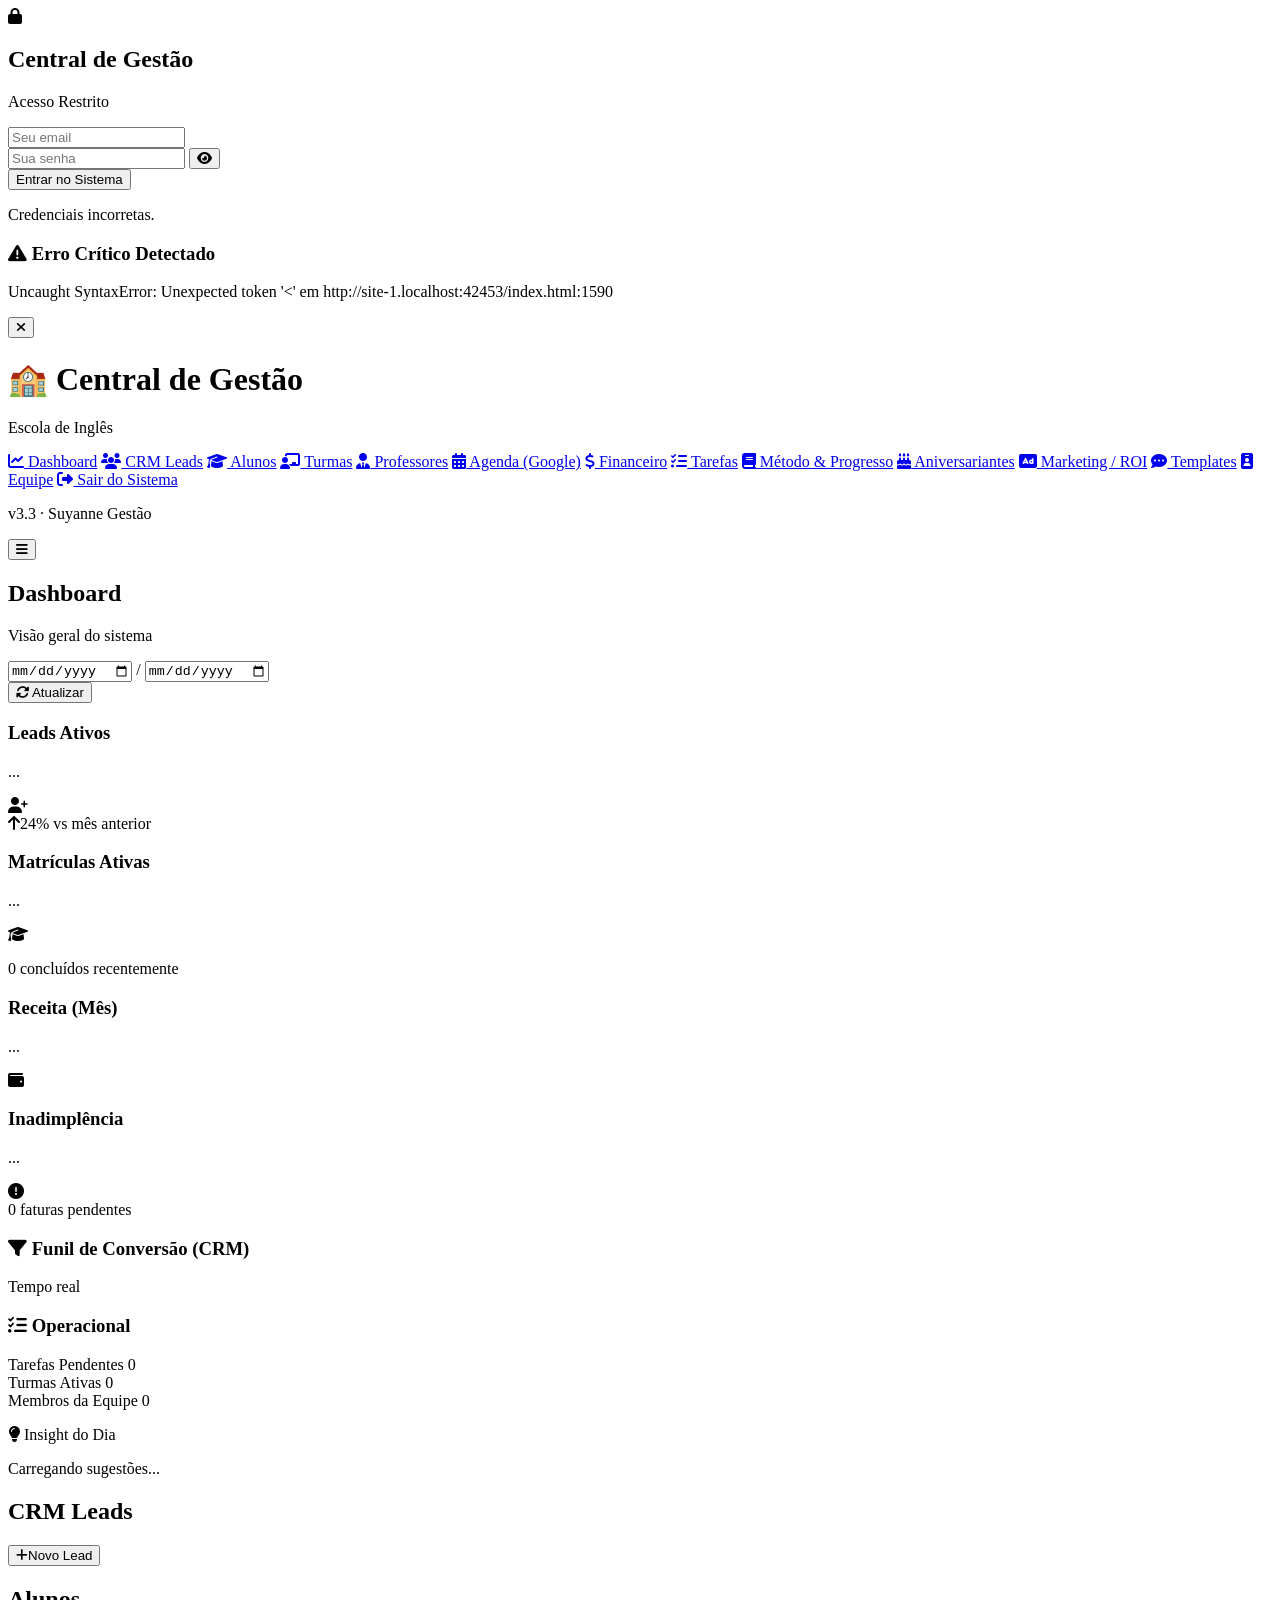
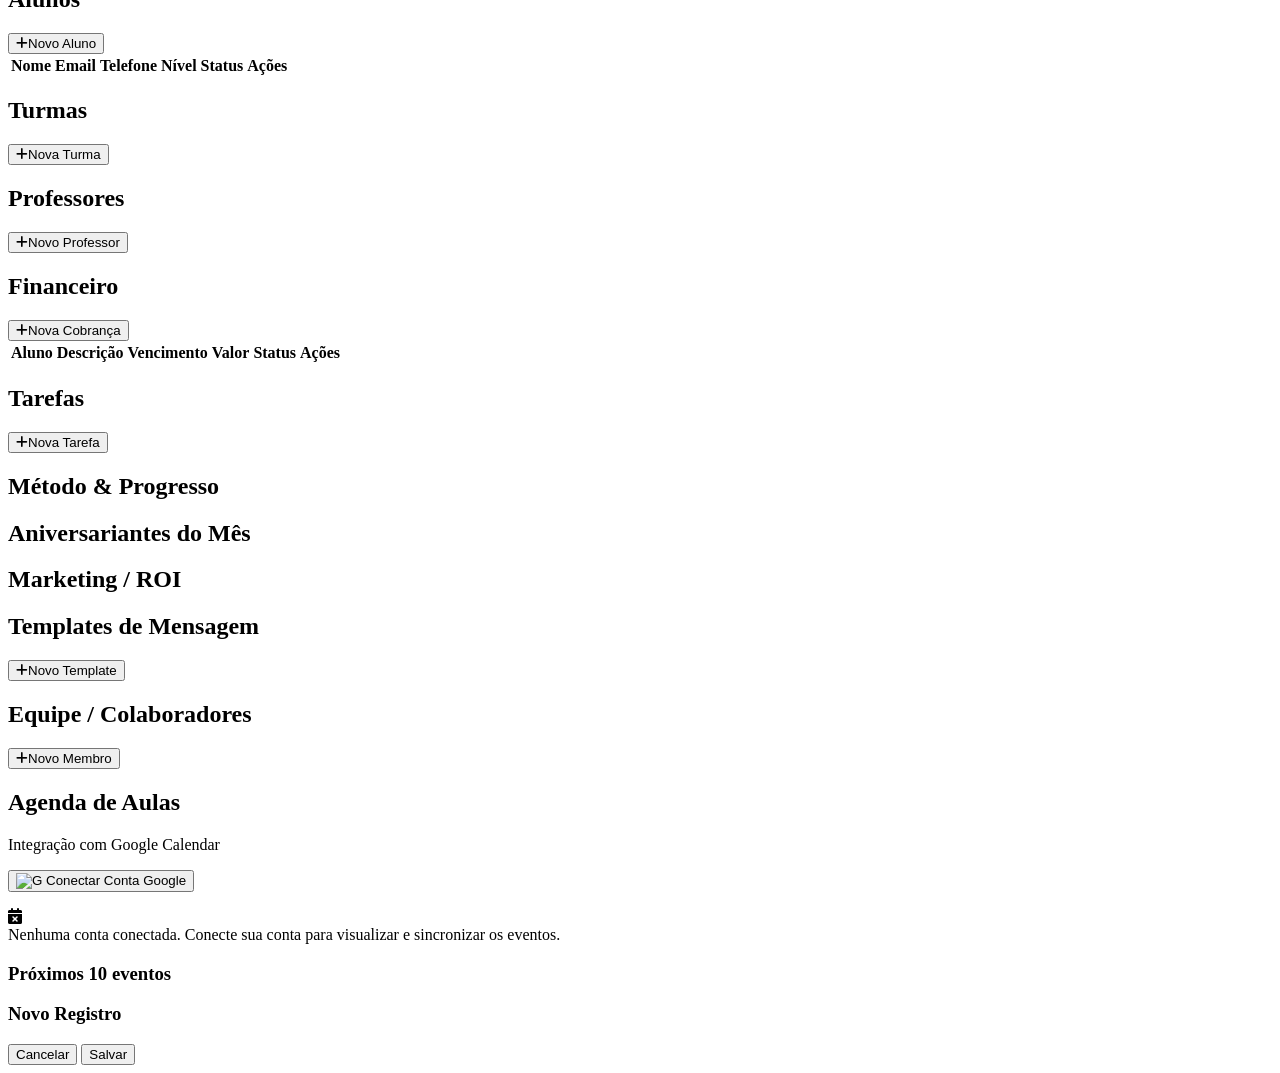
==== commit f2478916: "feat: PWA Mobile Bottom Nav, Realtime sync, and Global Date Filters v3.3" ====
--- a/index.html
+++ b/index.html
@@ -31,12 +31,45 @@
         @media (max-width: 768px) {
             .sidebar { position: fixed; left: 0; top: 0; transform: translateX(-100%); z-index: 50; }
             .sidebar.open { transform: translateX(0); }
-            .main-content { margin-left: 0 !important; }
+            .main-content { margin-left: 0 !important; padding-bottom: 80px !important; }
             .table-wrap { overflow-x: auto; -webkit-overflow-scrolling: touch; }
+            .bottom-nav { display: flex !important; }
         }
         #pwa-banner { display: none; }
         #sidebar-overlay { display: none; position: fixed; inset: 0; background: rgba(0,0,0,0.5); z-index: 40; }
         #sidebar-overlay.show { display: block; }
+
+        /* Bottom Nav UI */
+        .bottom-nav { 
+            display: none;
+            position: fixed;
+            bottom: 0;
+            left: 0;
+            right: 0;
+            height: 70px;
+            background: rgba(255, 255, 255, 0.95);
+            backdrop-filter: blur(15px);
+            justify-content: space-around;
+            align-items: center;
+            border-top: 1px solid rgba(0,0,0,0.08);
+            z-index: 45;
+            padding-bottom: env(safe-area-inset-bottom);
+            box-shadow: 0 -2px 10px rgba(0,0,0,0.05);
+        }
+        .bottom-nav-item {
+            display: flex;
+            flex-direction: column;
+            align-items: center;
+            color: #94a3b8;
+            font-size: 9px;
+            font-weight: 700;
+            text-transform: uppercase;
+            transition: all 0.3s;
+            flex: 1;
+        }
+        .bottom-nav-item.active { color: #1e3a8a; transform: translateY(-3px); }
+        .bottom-nav-item i { font-size: 22px; margin-bottom: 2px; }
+        .bottom-nav-item.active i { color: #2563eb; }
     </style>
     <!-- Google API -->
     <script src="https://apis.google.com/js/api.js"></script>
@@ -127,7 +160,7 @@
             <a href="#" onclick="handleLogout()" class="block px-4 py-3 hover:bg-red-800 transition text-red-300 mt-4 border-t border-blue-800"><i class="fas fa-sign-out-alt w-6"></i> Sair do Sistema</a>
         </nav>
         <div class="absolute bottom-0 w-full p-4 border-t border-blue-800">
-            <p class="text-xs text-blue-300">v3.2 · Suyanne Gestão</p>
+            <p class="text-xs text-blue-300">v3.3 · Suyanne Gestão</p>
         </div>
     </div>
 
@@ -135,9 +168,8 @@
     <div class="main-content ml-0 md:ml-64 p-4 md:p-8 opacity-0 transition-opacity duration-500" id="main-content">
 
         <!-- Header -->
-        <header class="mb-6 flex justify-between items-center">
+        <header class="mb-6 flex flex-wrap gap-4 justify-between items-center">
             <div class="flex items-center gap-3">
-                <!-- Hamburger (mobile only) -->
                 <button id="hamburger-btn" onclick="toggleSidebar()" class="md:hidden bg-blue-900 text-white p-2 rounded-lg">
                     <i class="fas fa-bars"></i>
                 </button>
@@ -146,9 +178,17 @@
                     <p class="text-gray-600 text-sm hidden md:block" id="page-subtitle">Visão geral do sistema</p>
                 </div>
             </div>
-            <button onclick="forceRefresh()" class="bg-blue-600 text-white px-3 py-2 rounded hover:bg-blue-700 transition flex items-center gap-2 text-sm">
-                <i class="fas fa-sync-alt" id="refresh-icon"></i> <span class="hidden md:inline">Atualizar Dados</span>
-            </button>
+            
+            <div class="flex items-center gap-2 flex-1 md:flex-none justify-end">
+                <div class="flex items-center gap-1 bg-white border rounded-lg p-1 text-[10px] md:text-xs shadow-sm">
+                    <input type="date" id="filter-start" onchange="forceRefresh()" class="border-none focus:ring-0 p-1 w-24 md:w-auto">
+                    <span class="text-gray-400">/</span>
+                    <input type="date" id="filter-end" onchange="forceRefresh()" class="border-none focus:ring-0 p-1 w-24 md:w-auto">
+                </div>
+                <button onclick="forceRefresh()" class="bg-blue-600 text-white px-3 py-2 rounded hover:bg-blue-700 transition flex items-center gap-2 text-sm">
+                    <i class="fas fa-sync-alt" id="refresh-icon"></i> <span class="hidden md:inline">Atualizar</span>
+                </button>
+            </div>
         </header>
 
         <!-- DASHBOARD -->
@@ -495,6 +535,12 @@
                 if (!pageEl) throw new Error("Página não encontrada: " + page);
                 pageEl.classList.remove('hidden');
             
+            // Ativa item no Bottom Nav
+            document.querySelectorAll('.bottom-nav-item').forEach(el => {
+                el.classList.remove('active');
+                if (el.getAttribute('onclick')?.includes(page)) el.classList.add('active');
+            });
+
             const titles = {
                 'dashboard': ['Dashboard', 'Visão geral do sistema'],
                 'leads': ['CRM Leads', 'Gerenciamento de potenciais alunos'],
@@ -527,6 +573,12 @@
         // ==========================================
         async function loadData(page) {
             try {
+                // Filtros de Data
+                const dateStart = document.getElementById('filter-start').value;
+                const dateEnd = document.getElementById('filter-end').value;
+                
+                window.currentFilters = { start: dateStart, end: dateEnd };
+
                 // Consolidação de carregadores
                 if (page === 'dashboard') await loadDashboard();
                 else if (page === 'leads') await loadLeads();
@@ -554,14 +606,26 @@
         }
         window.loadData = loadData;
 
+        // Realtime Sincronização
+        function setupRealtime() {
+            const channel = supabaseClient.channel('db-changes')
+                .on('postgres_changes', { event: '*', schema: 'public' }, (payload) => {
+                    console.log('Mudança detectada em:', payload.table);
+                    const currentPage = document.querySelector('.page-section:not(.hidden)')?.id.replace('page-', '');
+                    if (currentPage) loadData(currentPage);
+                })
+                .subscribe();
+        }
+
         async function loadDashboard() {
             try {
-                // Busca dados reais do Supabase - Dashboard Estilo Power BI
+                const { start, end } = window.currentFilters;
+                // Busca dados reais do Supabase - Dashboard Estilo Power BI com Filtro
                 const [leadsResp, alunosResp, financeiroResp, tarefasResp, turmasResp, equipeResp] = await Promise.all([
-                    supabaseClient.from('leads').select('*'),
-                    supabaseClient.from('alunos').select('*'),
-                    supabaseClient.from('financeiro').select('*'),
-                    supabaseClient.from('tarefas').select('*'),
+                    supabaseClient.from('leads').select('*').gte('created_at', start).lte('created_at', end + 'T23:59:59'),
+                    supabaseClient.from('alunos').select('*').gte('created_at', start).lte('created_at', end + 'T23:59:59'),
+                    supabaseClient.from('financeiro').select('*').gte('vencimento', start).lte('vencimento', end),
+                    supabaseClient.from('tarefas').select('*').gte('prazo', start).lte('prazo', end),
                     supabaseClient.from('turmas').select('*'),
                     supabaseClient.from('equipe').select('*')
                 ]);
@@ -637,7 +701,15 @@
         }
 
         async function loadTable(table, elementId) {
-            const { data, error } = await supabaseClient.from(table).select('*').order('created_at', { ascending: false });
+            const { start, end } = window.currentFilters;
+            const query = supabaseClient.from(table).select('*');
+            
+            // Aplica filtro de data se existir coluna correspondente
+            if (table === 'alunos' || table === 'leads') {
+                query.gte('created_at', start).lte('created_at', end + 'T23:59:59');
+            }
+            
+            const { data, error } = await query.order('created_at', { ascending: false });
             if (error) throw error;
             
             window.appData[table] = data;
@@ -673,7 +745,10 @@
         // KANBAN CRM LEADS
         // ==========================================
         async function loadLeads() {
-            const { data, error } = await supabaseClient.from('leads').select('*').order('created_at', { ascending: false });
+            const { start, end } = window.currentFilters;
+            const { data, error } = await supabaseClient.from('leads').select('*')
+                .gte('created_at', start).lte('created_at', end + 'T23:59:59')
+                .order('created_at', { ascending: false });
             if (error) throw error;
             
             window.appData['leads'] = data;
@@ -869,7 +944,10 @@
         }
 
         async function loadFinanceiro() {
-            const { data, error } = await supabaseClient.from('financeiro').select('*, alunos(nome)').order('vencimento', { ascending: false });
+            const { start, end } = window.currentFilters;
+            const { data, error } = await supabaseClient.from('financeiro').select('*, alunos(nome)')
+                .gte('vencimento', start).lte('vencimento', end)
+                .order('vencimento', { ascending: false });
             if (error) throw error;
             
             window.appData['financeiro'] = data;
@@ -901,7 +979,10 @@
         }
 
         async function loadTarefas() {
-            const { data, error } = await supabaseClient.from('tarefas').select('*').order('prazo');
+            const { start, end } = window.currentFilters;
+            const { data, error } = await supabaseClient.from('tarefas').select('*')
+                .gte('prazo', start).lte('prazo', end)
+                .order('prazo');
             if (error) throw error;
             
             window.appData['tarefas'] = data;
@@ -1505,12 +1586,44 @@
             });
         };
 
+    <!-- Bottom Nav (Mobile Only) -->
+    <nav class="bottom-nav">
+        <a href="#" onclick="showPage('leads')" class="bottom-nav-item">
+            <i class="fas fa-users"></i>
+            <span>CRM</span>
+        </a>
+        <a href="#" onclick="showPage('alunos')" class="bottom-nav-item">
+            <i class="fas fa-graduation-cap"></i>
+            <span>Alunos</span>
+        </a>
+        <a href="#" onclick="showPage('dashboard')" class="bottom-nav-item active">
+            <i class="fas fa-chart-pie"></i>
+            <span>Dashboard</span>
+        </a>
+        <a href="#" onclick="showPage('turmas')" class="bottom-nav-item">
+            <i class="fas fa-chalkboard-teacher"></i>
+            <span>Turmas</span>
+        </a>
+        <a href="#" onclick="showPage('agenda')" class="bottom-nav-item">
+            <i class="fas fa-calendar-alt"></i>
+            <span>Agenda</span>
+        </a>
+    </nav>
+
+    <script>
         // Inicializa o sistema (Checa login)
         window.onload = function() {
+            // Datas iniciais do filtro (mês atual)
+            const now = new Date();
+            const startOfMonth = new Date(now.getFullYear(), now.getMonth(), 1).toISOString().split('T')[0];
+            const endOfMonth = new Date(now.getFullYear(), now.getMonth() + 1, 0).toISOString().split('T')[0];
+            document.getElementById('filter-start').value = startOfMonth;
+            document.getElementById('filter-end').value = endOfMonth;
+
             // Força atualização se versão for antiga
             const lastVer = localStorage.getItem('app_version');
-            if (lastVer !== '3.2') {
-                localStorage.setItem('app_version', '3.2');
+            if (lastVer !== '3.3') {
+                localStorage.setItem('app_version', '3.3');
                 if ('serviceWorker' in navigator) {
                     navigator.serviceWorker.getRegistrations().then(regs => {
                         for(let reg of regs) reg.unregister();
@@ -1519,6 +1632,7 @@
                 }
             }
             handleClientLoad(); // Init Google
+            setupRealtime();    // Sincronização em tempo real
             checkAuth();
         };
     </script>
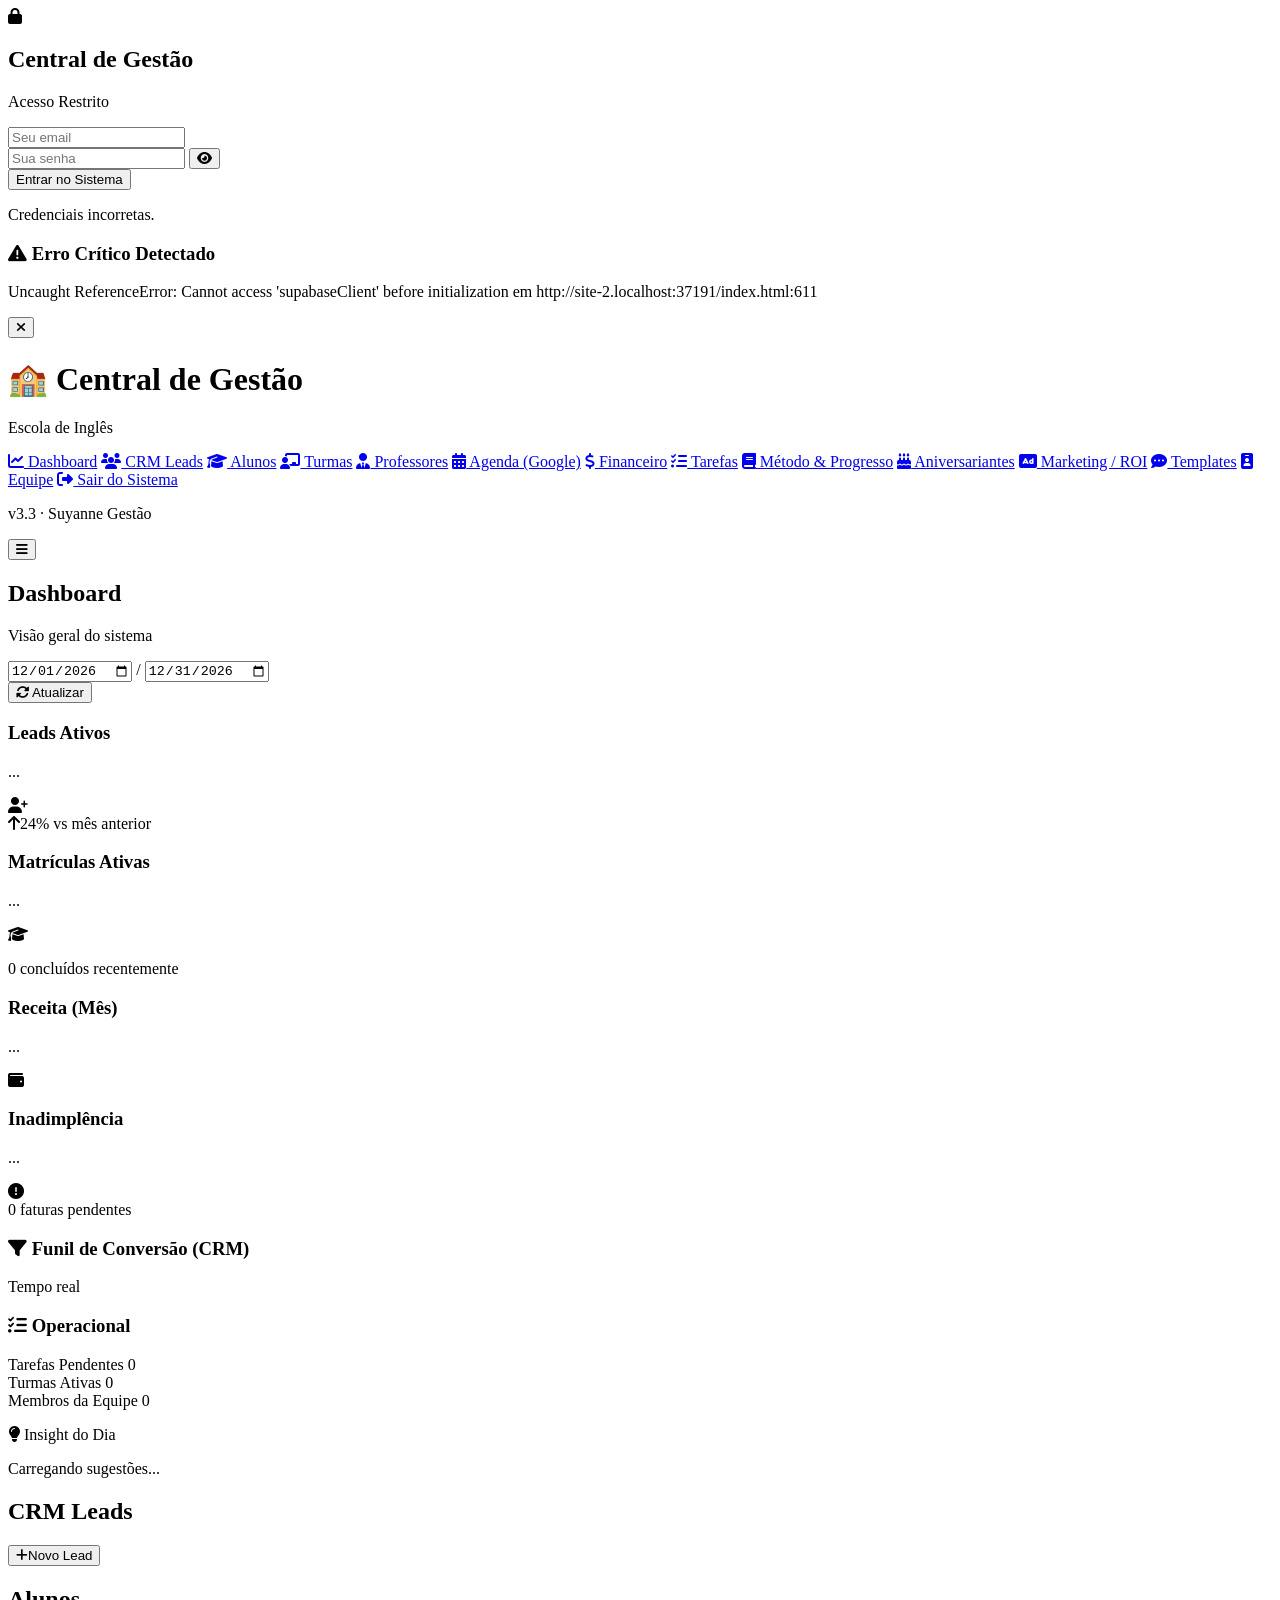
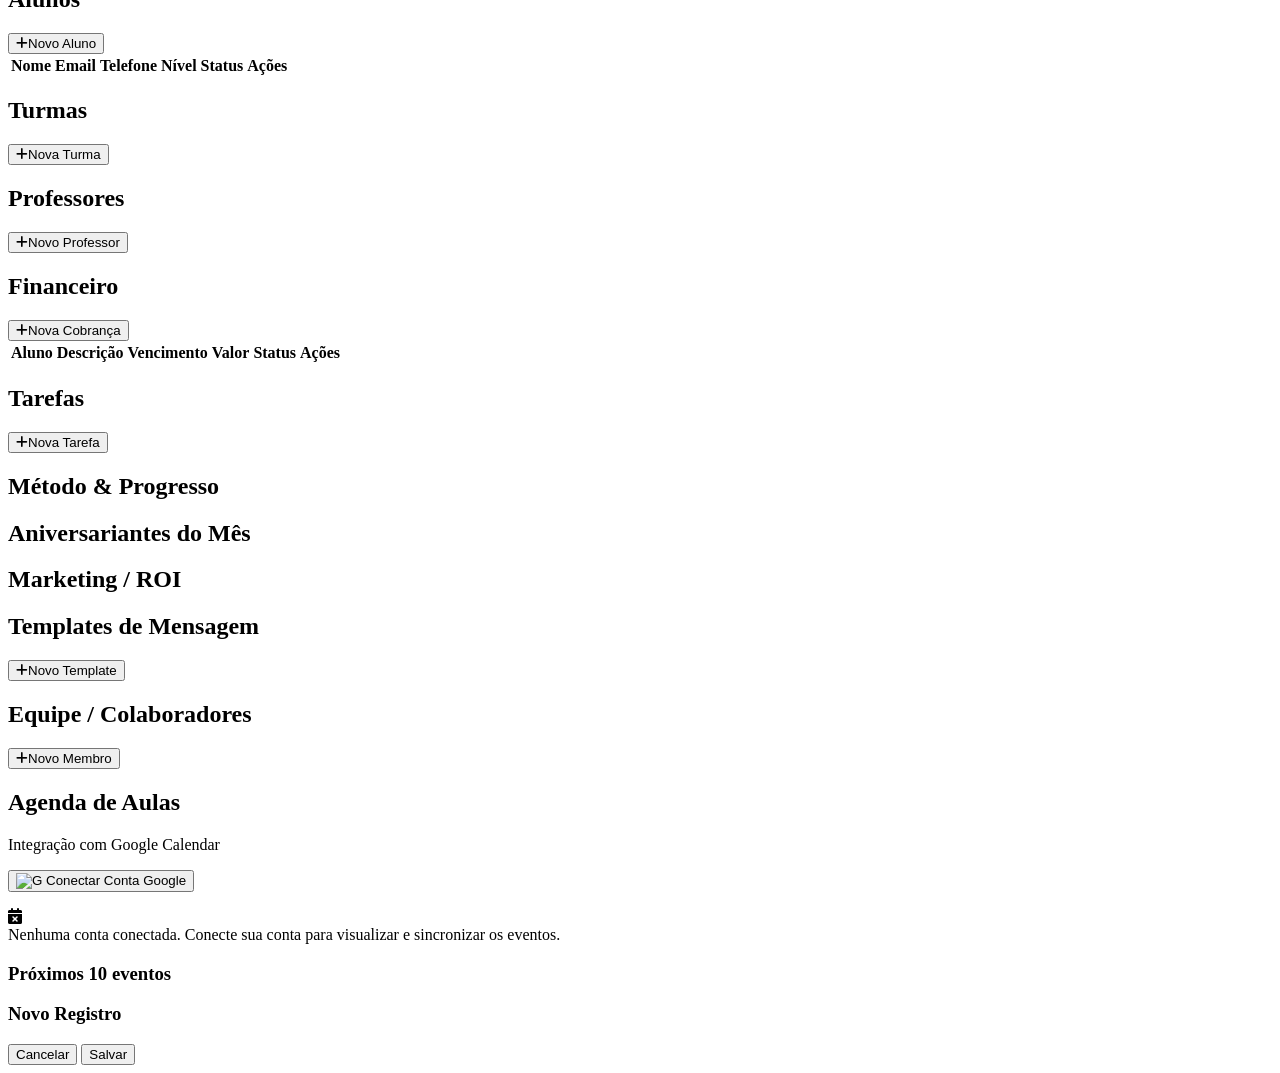
==== commit 68bdd50d: "fix: critical syntax error (missing </script> tag) and rigorous checkup v3.3.1" ====
--- a/index.html
+++ b/index.html
@@ -1585,6 +1585,7 @@
                 }
             });
         };
+    </script>
 
     <!-- Bottom Nav (Mobile Only) -->
     <nav class="bottom-nav">
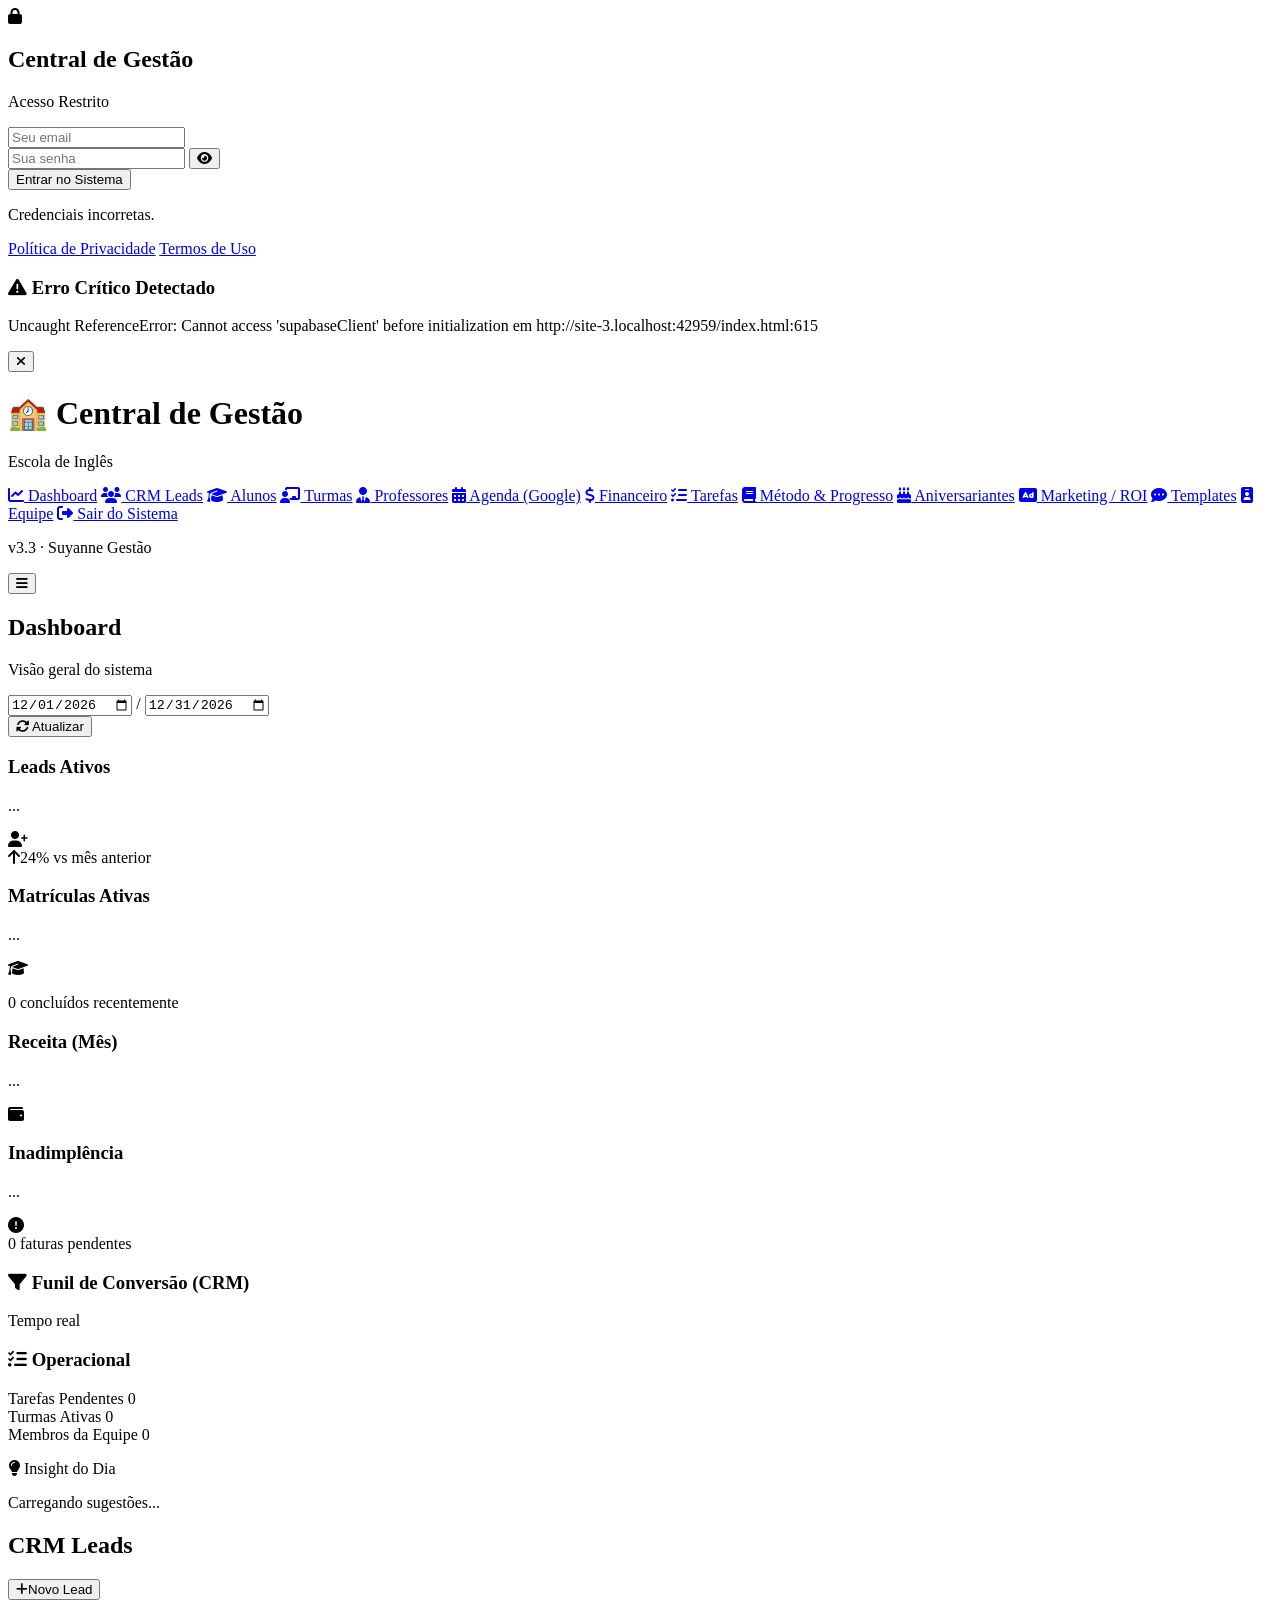
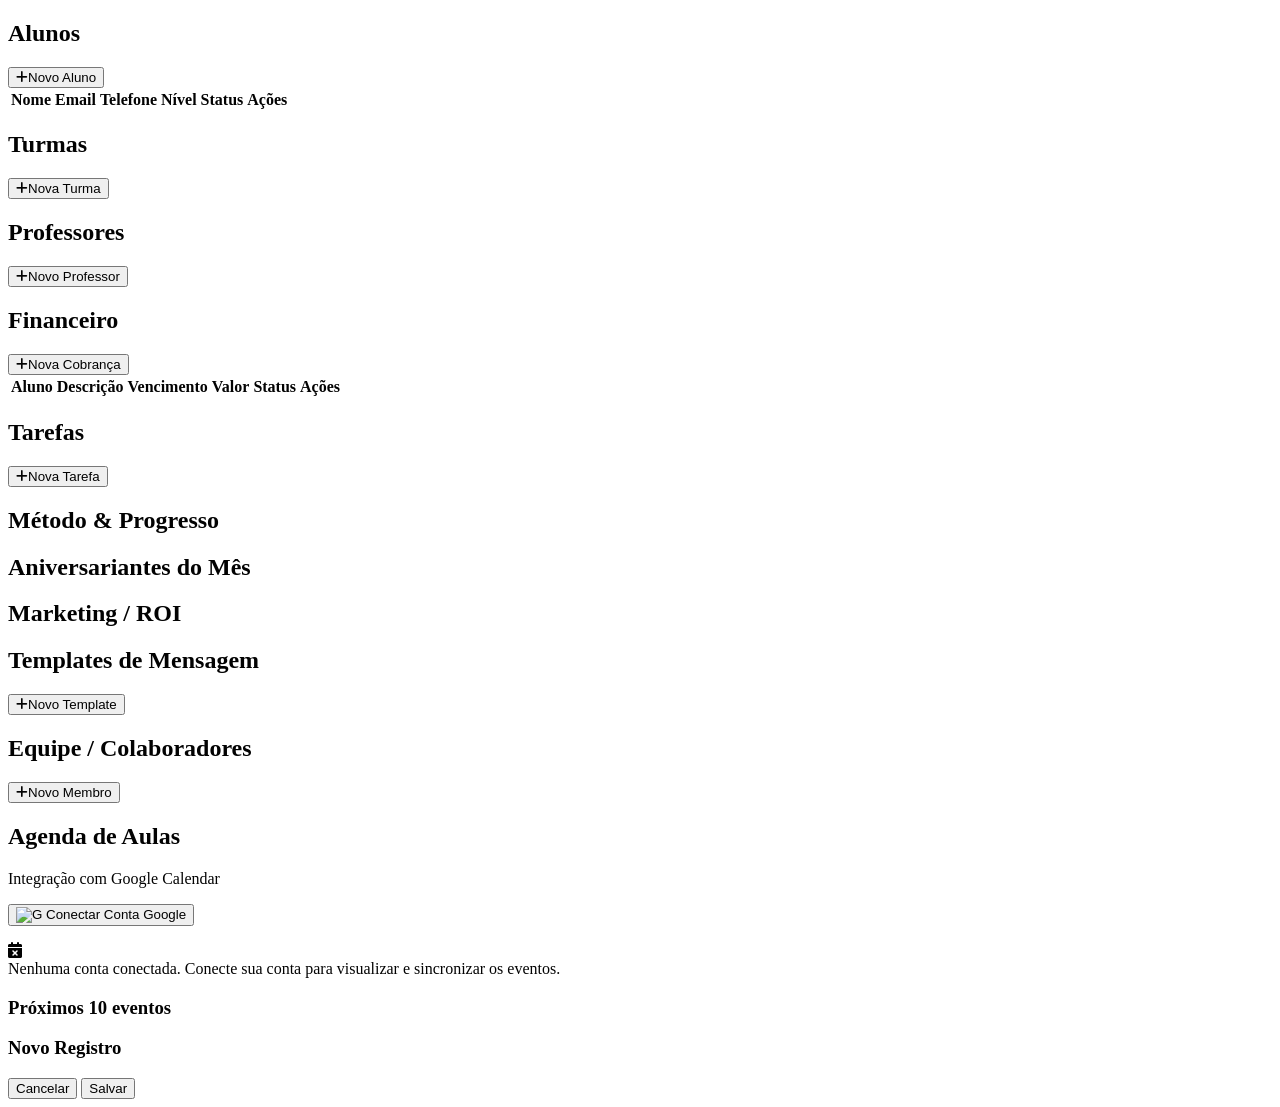
==== commit 5b347dd0: "feat: add privacy policy and terms of use pages" ====
--- a/index.html
+++ b/index.html
@@ -96,6 +96,10 @@
                 <button type="submit" class="w-full bg-blue-600 hover:bg-blue-700 text-white font-bold py-3 px-4 rounded-lg transition shadow-lg">Entrar no Sistema</button>
             </form>
             <p id="login-error" class="text-red-500 text-sm mt-4 hidden">Credenciais incorretas.</p>
+            <div class="mt-8 pt-4 border-t border-gray-100 flex justify-center gap-4 text-[10px] text-gray-400">
+                <a href="privacy.html" class="hover:text-blue-600 transition underline">Política de Privacidade</a>
+                <a href="terms.html" class="hover:text-blue-600 transition underline">Termos de Uso</a>
+            </div>
         </div>
     </div>
     <!-- Global Error Banner -->
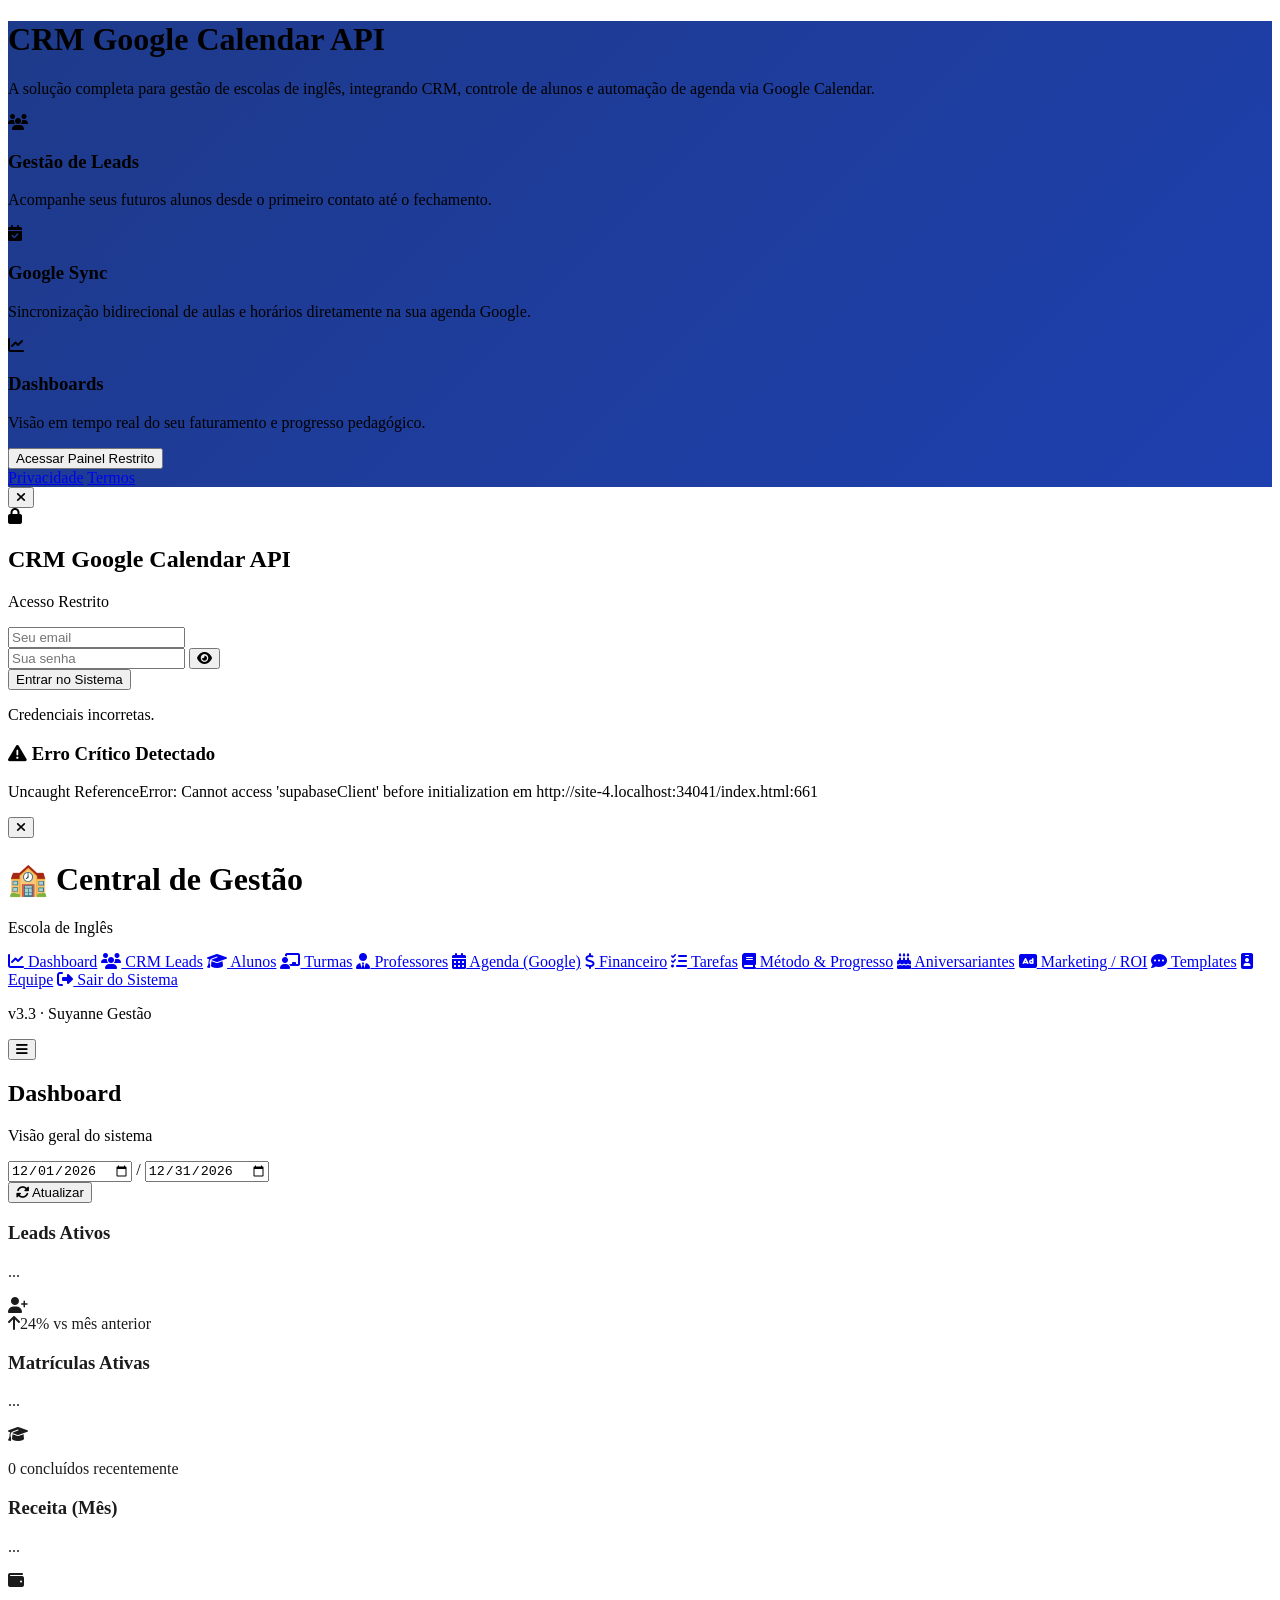
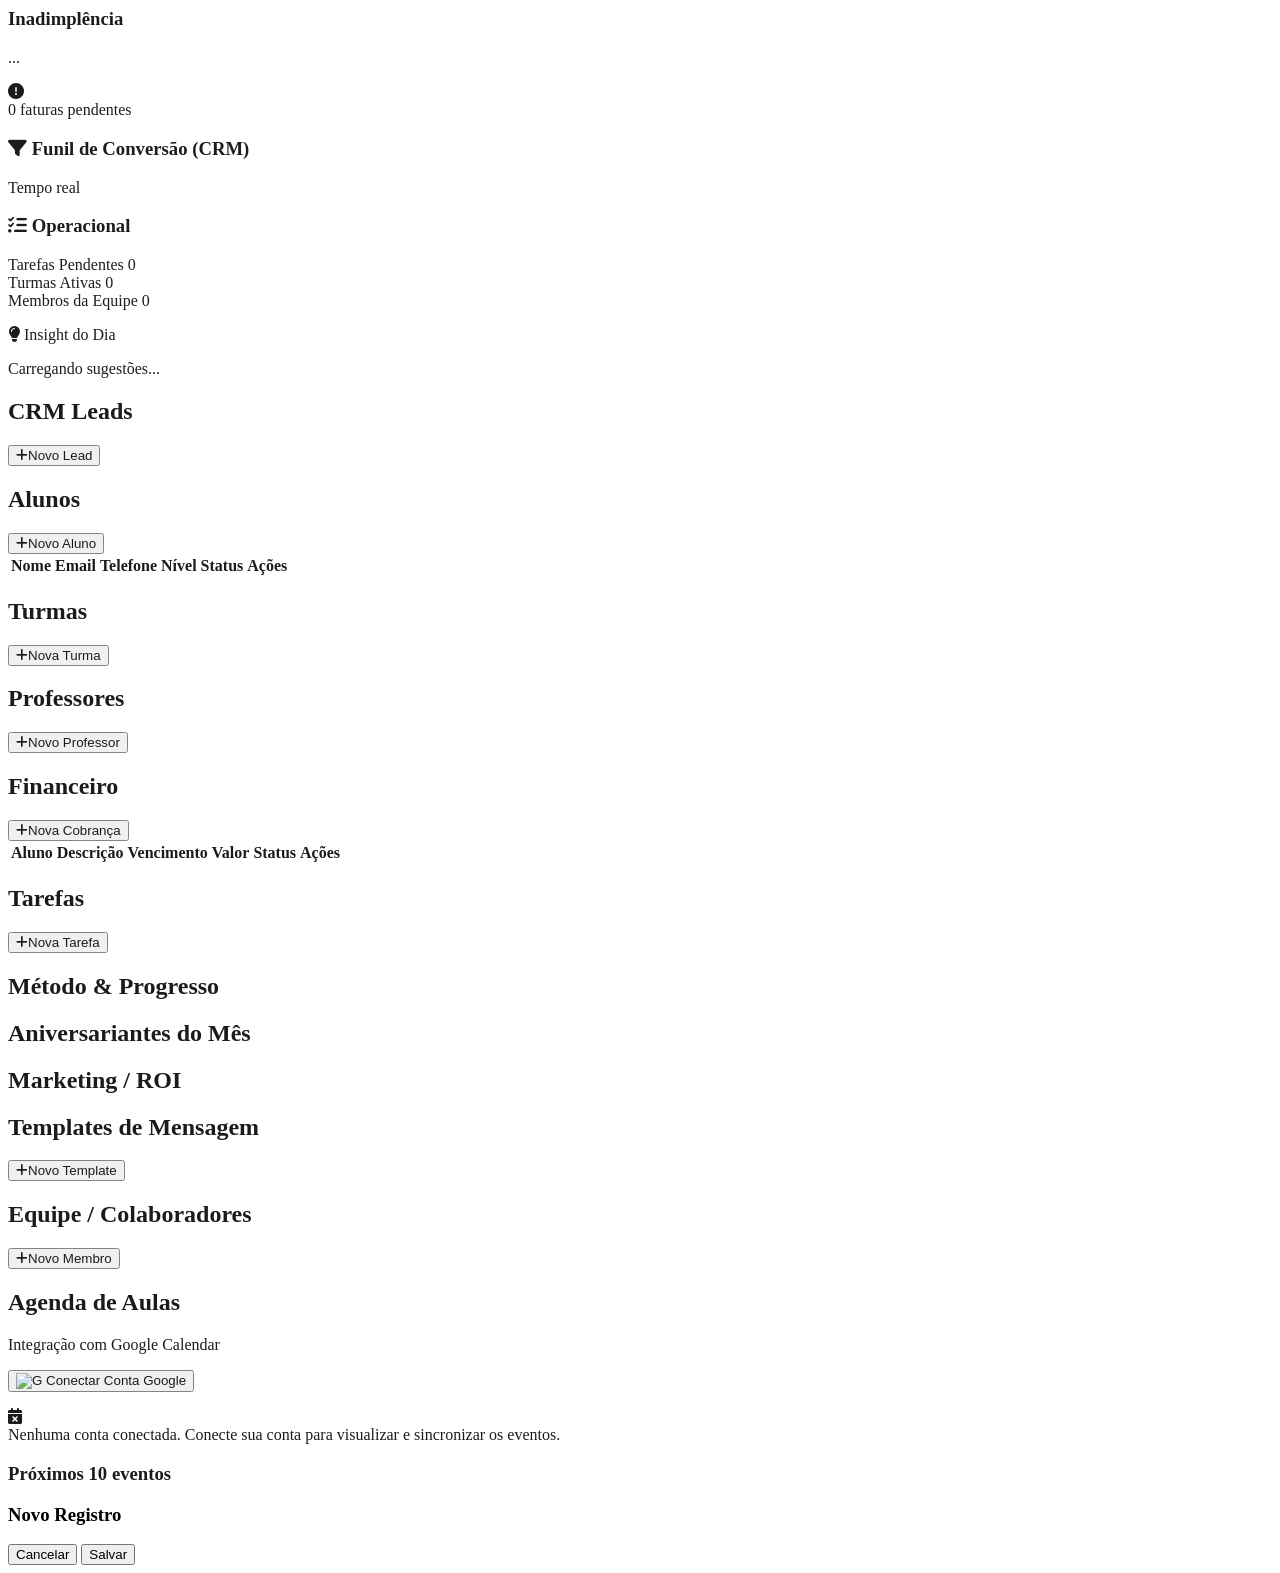
==== commit 67fed14c: "feat: add public landing page for Google verification and align app name" ====
--- a/index.html
+++ b/index.html
@@ -39,6 +39,9 @@
         #sidebar-overlay { display: none; position: fixed; inset: 0; background: rgba(0,0,0,0.5); z-index: 40; }
         #sidebar-overlay.show { display: block; }
 
+        /* Landing Page Styles */
+        .landing-bg { background: linear-gradient(135deg, #1e3a8a 0%, #1e40af 100%); }
+
         /* Bottom Nav UI */
         .bottom-nav { 
             display: none;
@@ -75,13 +78,51 @@
     <script src="https://apis.google.com/js/api.js"></script>
 </head>
 <body class="bg-gray-50 overflow-hidden" id="body">
-    <!-- TELA DE LOGIN -->
-    <div id="login-screen" class="fixed inset-0 bg-blue-900 flex items-center justify-center z-[100] transition-opacity duration-500">
-        <div class="bg-white p-8 rounded-xl shadow-2xl w-full max-w-sm text-center">
+    <!-- LANDING PAGE PÚBLICA (Para Verificação Google) -->
+    <div id="landing-page" class="fixed inset-0 landing-bg text-white overflow-y-auto z-[110] flex flex-col items-center p-6 text-center">
+        <div class="max-w-4xl w-full py-12">
+            <h1 class="text-4xl md:text-6xl font-black mb-6">CRM Google Calendar API</h1>
+            <p class="text-xl md:text-2xl text-blue-100 mb-12 max-w-2xl mx-auto">
+                A solução completa para gestão de escolas de inglês, integrando CRM, controle de alunos e automação de agenda via Google Calendar.
+            </p>
+            
+            <div class="grid grid-cols-1 md:grid-cols-3 gap-8 mb-16 text-left">
+                <div class="bg-white/10 p-6 rounded-xl backdrop-blur-md border border-white/20">
+                    <i class="fas fa-users text-3xl mb-4 text-blue-300"></i>
+                    <h3 class="font-bold text-lg mb-2">Gestão de Leads</h3>
+                    <p class="text-sm text-blue-100">Acompanhe seus futuros alunos desde o primeiro contato até o fechamento.</p>
+                </div>
+                <div class="bg-white/10 p-6 rounded-xl backdrop-blur-md border border-white/20">
+                    <i class="fas fa-calendar-check text-3xl mb-4 text-blue-300"></i>
+                    <h3 class="font-bold text-lg mb-2">Google Sync</h3>
+                    <p class="text-sm text-blue-100">Sincronização bidirecional de aulas e horários diretamente na sua agenda Google.</p>
+                </div>
+                <div class="bg-white/10 p-6 rounded-xl backdrop-blur-md border border-white/20">
+                    <i class="fas fa-chart-line text-3xl mb-4 text-blue-300"></i>
+                    <h3 class="font-bold text-lg mb-2">Dashboards</h3>
+                    <p class="text-sm text-blue-100">Visão em tempo real do seu faturamento e progresso pedagógico.</p>
+                </div>
+            </div>
+
+            <button onclick="showLogin()" class="bg-white text-blue-900 font-black px-12 py-4 rounded-full text-xl shadow-2xl hover:bg-blue-50 transition transform hover:scale-105">
+                Acessar Painel Restrito
+            </button>
+            
+            <div class="mt-12 flex justify-center gap-6 text-sm text-blue-200">
+                <a href="privacy.html" class="hover:text-white underline">Privacidade</a>
+                <a href="terms.html" class="hover:text-white underline">Termos</a>
+            </div>
+        </div>
+    </div>
+
+    <!-- TELA DE LOGIN (Oculta por padrão) -->
+    <div id="login-screen" class="fixed inset-0 bg-blue-900 flex items-center justify-center z-[120] hidden transition-opacity duration-500">
+        <div class="bg-white p-8 rounded-xl shadow-2xl w-full max-w-sm text-center relative">
+            <button onclick="hideLogin()" class="absolute top-4 right-4 text-gray-400 hover:text-gray-600"><i class="fas fa-times"></i></button>
             <div class="bg-blue-100 w-20 h-20 rounded-full flex items-center justify-center mx-auto mb-4">
                 <i class="fas fa-lock text-3xl text-blue-600"></i>
             </div>
-            <h2 class="text-2xl font-bold text-gray-800 mb-2">Central de Gestão</h2>
+            <h2 class="text-2xl font-bold text-gray-800 mb-2">CRM Google Calendar API</h2>
             <p class="text-gray-500 text-sm mb-6">Acesso Restrito</p>
             <form id="login-form" onsubmit="handleLogin(event)" class="space-y-4">
                 <div>
@@ -96,10 +137,6 @@
                 <button type="submit" class="w-full bg-blue-600 hover:bg-blue-700 text-white font-bold py-3 px-4 rounded-lg transition shadow-lg">Entrar no Sistema</button>
             </form>
             <p id="login-error" class="text-red-500 text-sm mt-4 hidden">Credenciais incorretas.</p>
-            <div class="mt-8 pt-4 border-t border-gray-100 flex justify-center gap-4 text-[10px] text-gray-400">
-                <a href="privacy.html" class="hover:text-blue-600 transition underline">Política de Privacidade</a>
-                <a href="terms.html" class="hover:text-blue-600 transition underline">Termos de Uso</a>
-            </div>
         </div>
     </div>
     <!-- Global Error Banner -->
@@ -483,6 +520,13 @@
         // ==========================================
         // LOGIN / AUTENTICAÇÃO
         // ==========================================
+        window.showLogin = () => {
+            document.getElementById('login-screen').classList.remove('hidden');
+        };
+        window.hideLogin = () => {
+            document.getElementById('login-screen').classList.add('hidden');
+        };
+
         window.handleLogin = function(e) {
             e.preventDefault();
             const email = document.getElementById('login-email').value.trim();
@@ -491,6 +535,7 @@
             
             if (validEmails.includes(email) && pass === 'Suyanne123@Hellden') {
                 localStorage.setItem('crm_logged_in', 'true');
+                document.getElementById('landing-page').classList.add('hidden');
                 document.getElementById('login-screen').classList.add('opacity-0', 'pointer-events-none');
                 document.getElementById('main-sidebar').classList.remove('hidden', 'opacity-0');
                 document.getElementById('main-content').classList.remove('opacity-0');
@@ -521,6 +566,7 @@
 
         function checkAuth() {
             if (localStorage.getItem('crm_logged_in') === 'true') {
+                document.getElementById('landing-page').classList.add('hidden');
                 document.getElementById('login-screen').classList.add('hidden');
                 document.getElementById('main-sidebar').classList.remove('hidden', 'opacity-0');
                 document.getElementById('main-content').classList.remove('opacity-0');
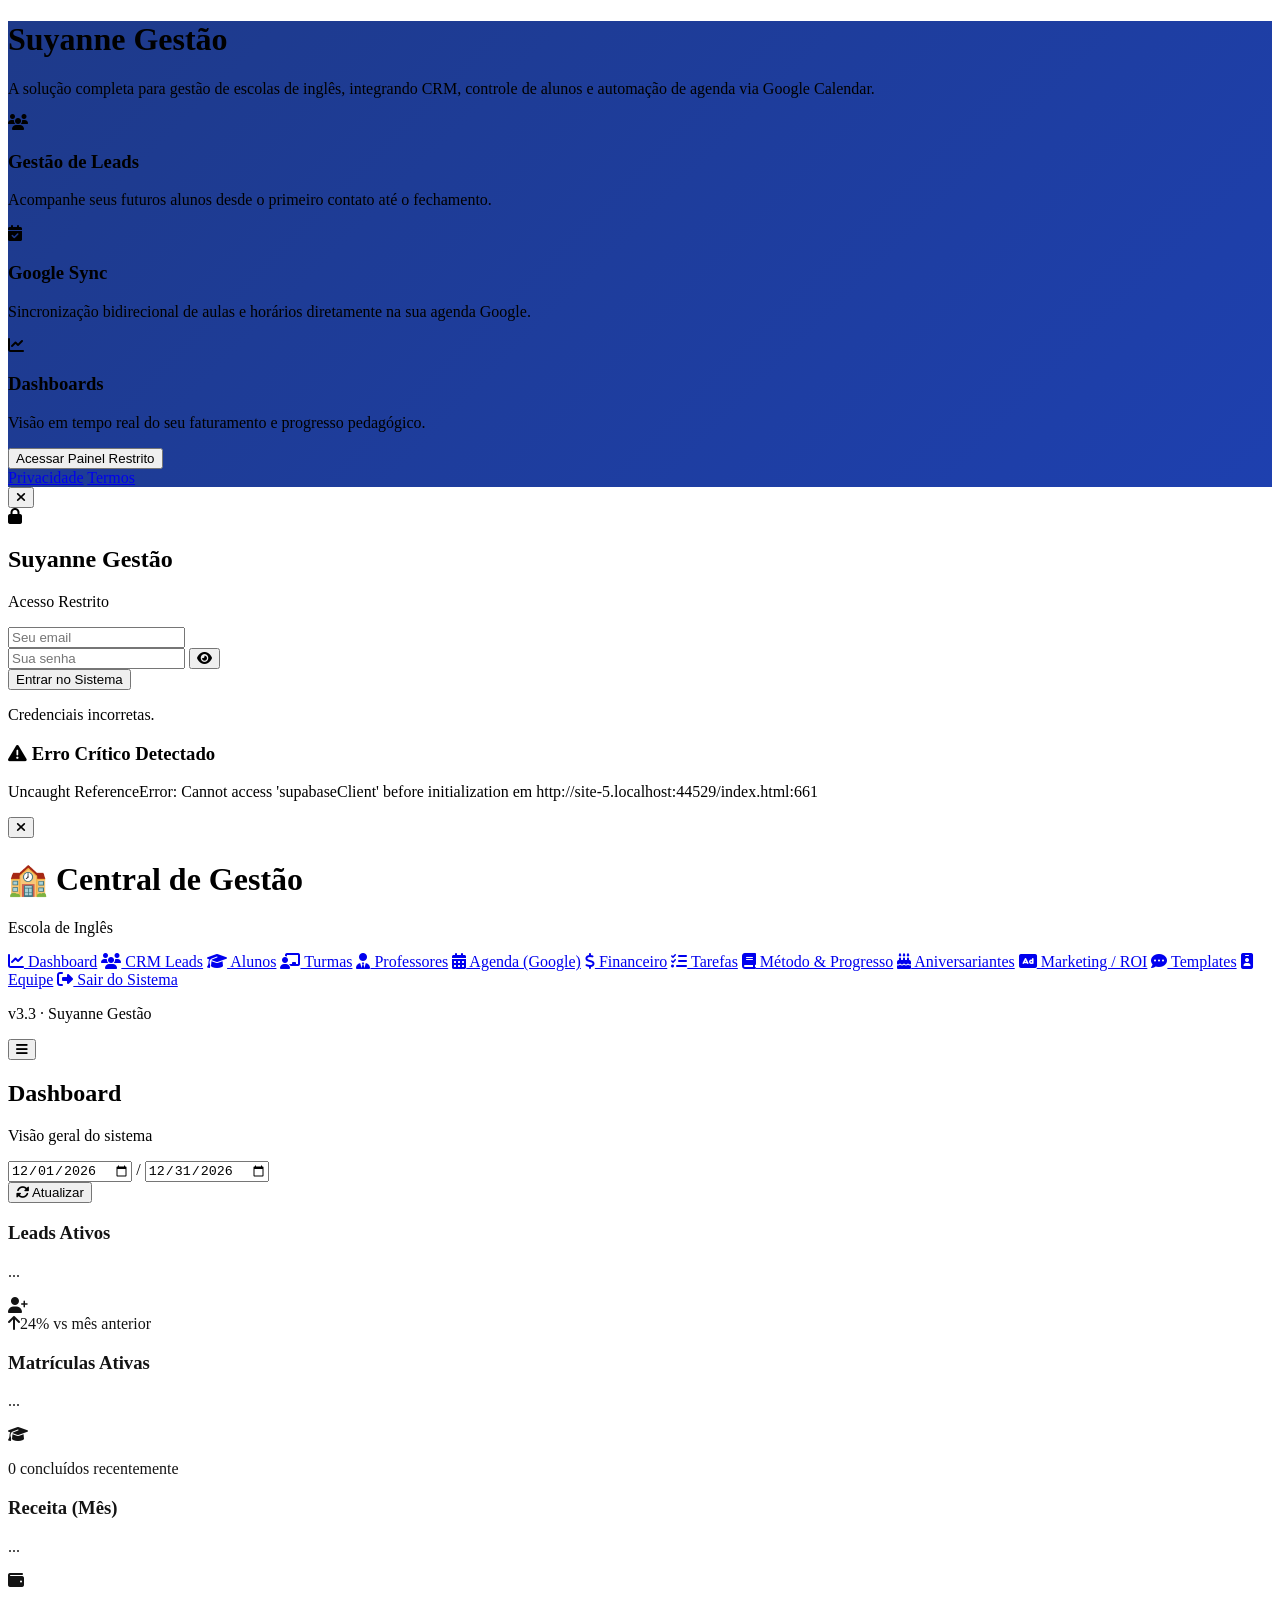
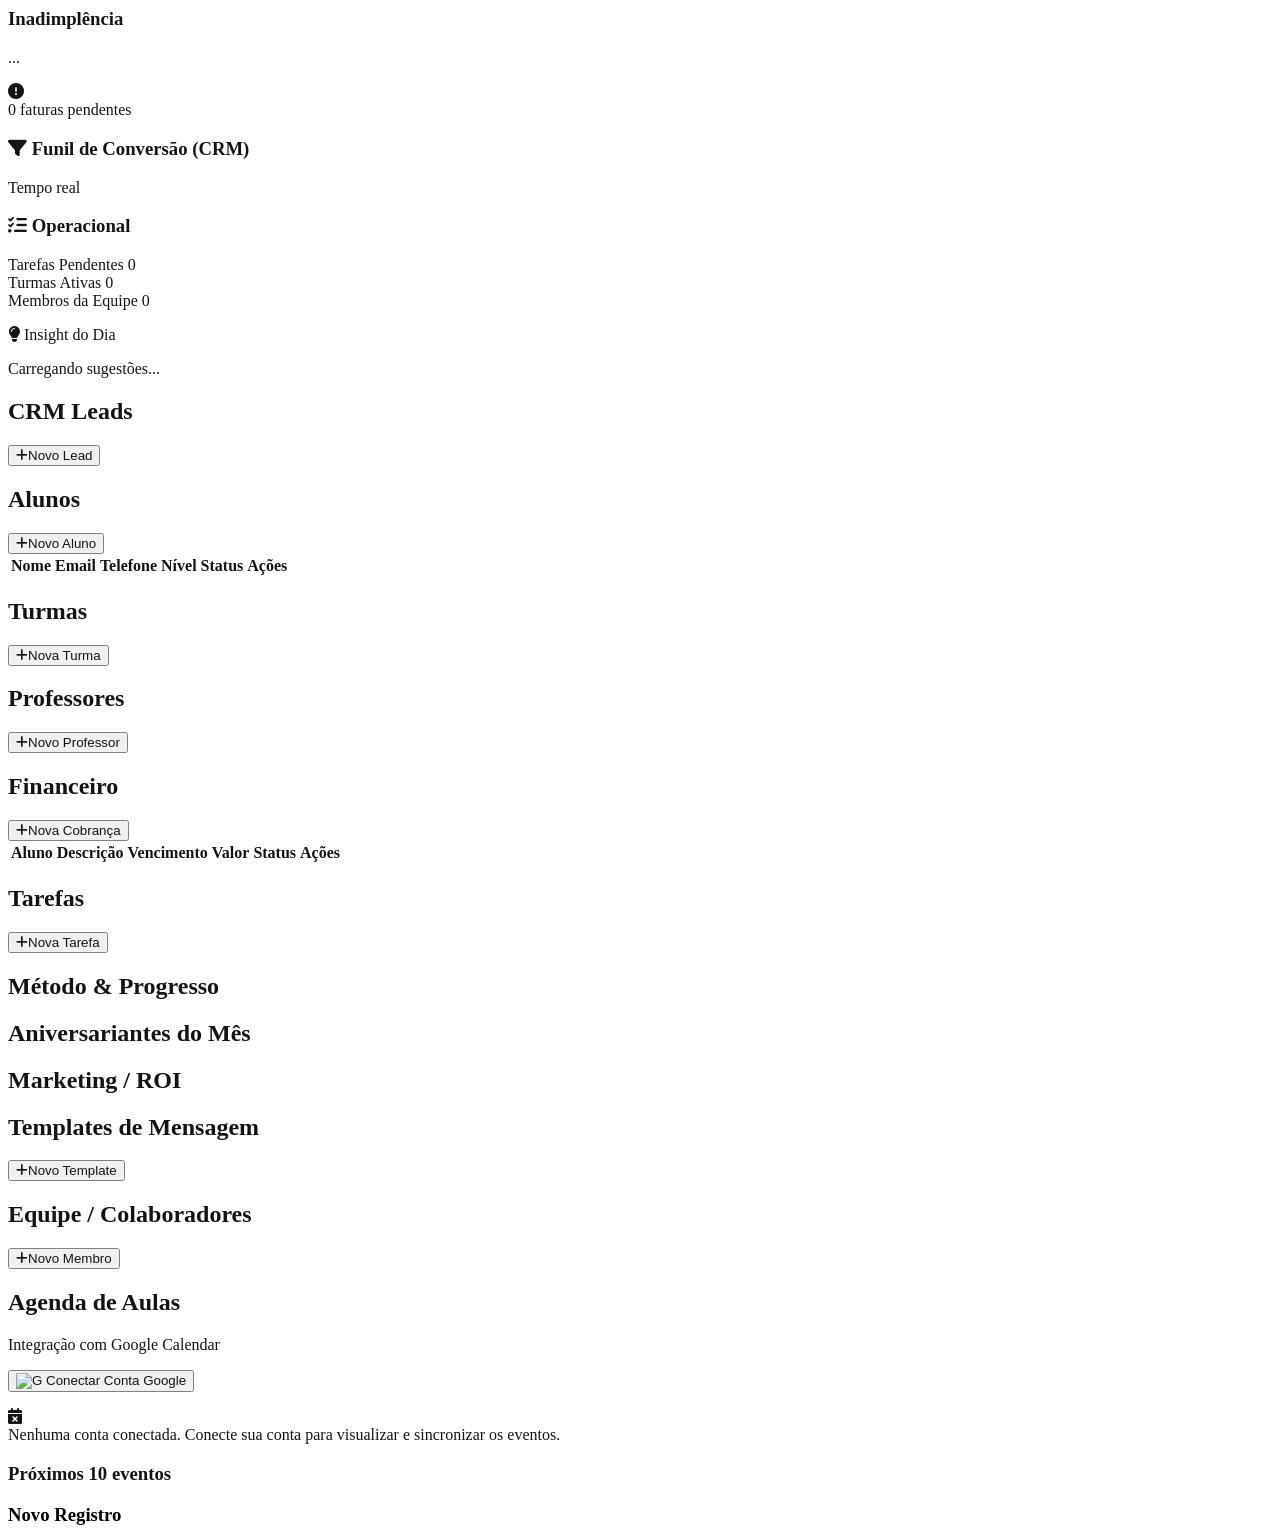
==== commit b919aa50: "feat: rename app to Suyanne Gestão" ====
--- a/index.html
+++ b/index.html
@@ -6,7 +6,7 @@
     <meta http-equiv="Cache-Control" content="no-cache, no-store, must-revalidate">
     <meta http-equiv="Pragma" content="no-cache">
     <meta http-equiv="Expires" content="0">
-    <title>Central de Gestão - Escola de Inglês</title>
+    <title>Suyanne Gestão - Escola de Inglês</title>
 
     <!-- PWA -->
     <link rel="manifest" href="manifest.json">
@@ -81,7 +81,7 @@
     <!-- LANDING PAGE PÚBLICA (Para Verificação Google) -->
     <div id="landing-page" class="fixed inset-0 landing-bg text-white overflow-y-auto z-[110] flex flex-col items-center p-6 text-center">
         <div class="max-w-4xl w-full py-12">
-            <h1 class="text-4xl md:text-6xl font-black mb-6">CRM Google Calendar API</h1>
+            <h1 class="text-4xl md:text-6xl font-black mb-6">Suyanne Gestão</h1>
             <p class="text-xl md:text-2xl text-blue-100 mb-12 max-w-2xl mx-auto">
                 A solução completa para gestão de escolas de inglês, integrando CRM, controle de alunos e automação de agenda via Google Calendar.
             </p>
@@ -122,7 +122,7 @@
             <div class="bg-blue-100 w-20 h-20 rounded-full flex items-center justify-center mx-auto mb-4">
                 <i class="fas fa-lock text-3xl text-blue-600"></i>
             </div>
-            <h2 class="text-2xl font-bold text-gray-800 mb-2">CRM Google Calendar API</h2>
+            <h2 class="text-2xl font-bold text-gray-800 mb-2">Suyanne Gestão</h2>
             <p class="text-gray-500 text-sm mb-6">Acesso Restrito</p>
             <form id="login-form" onsubmit="handleLogin(event)" class="space-y-4">
                 <div>
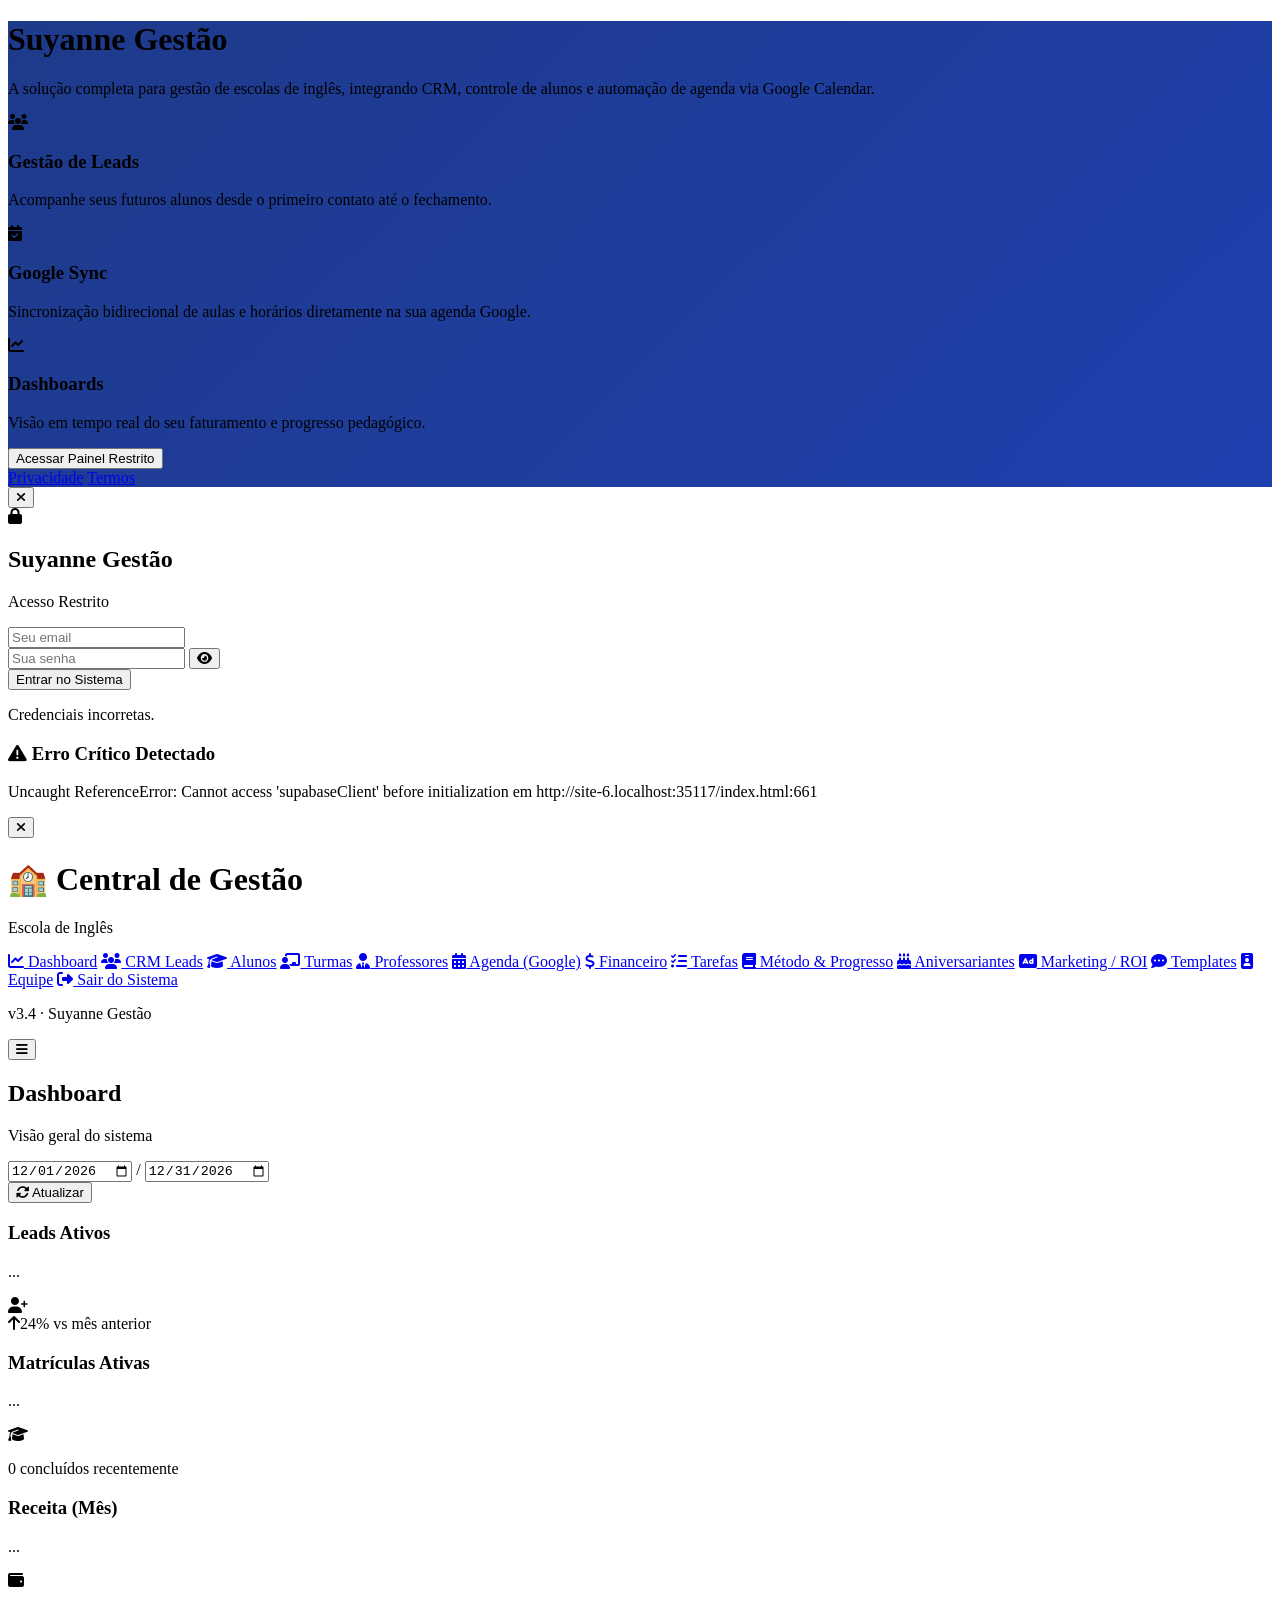
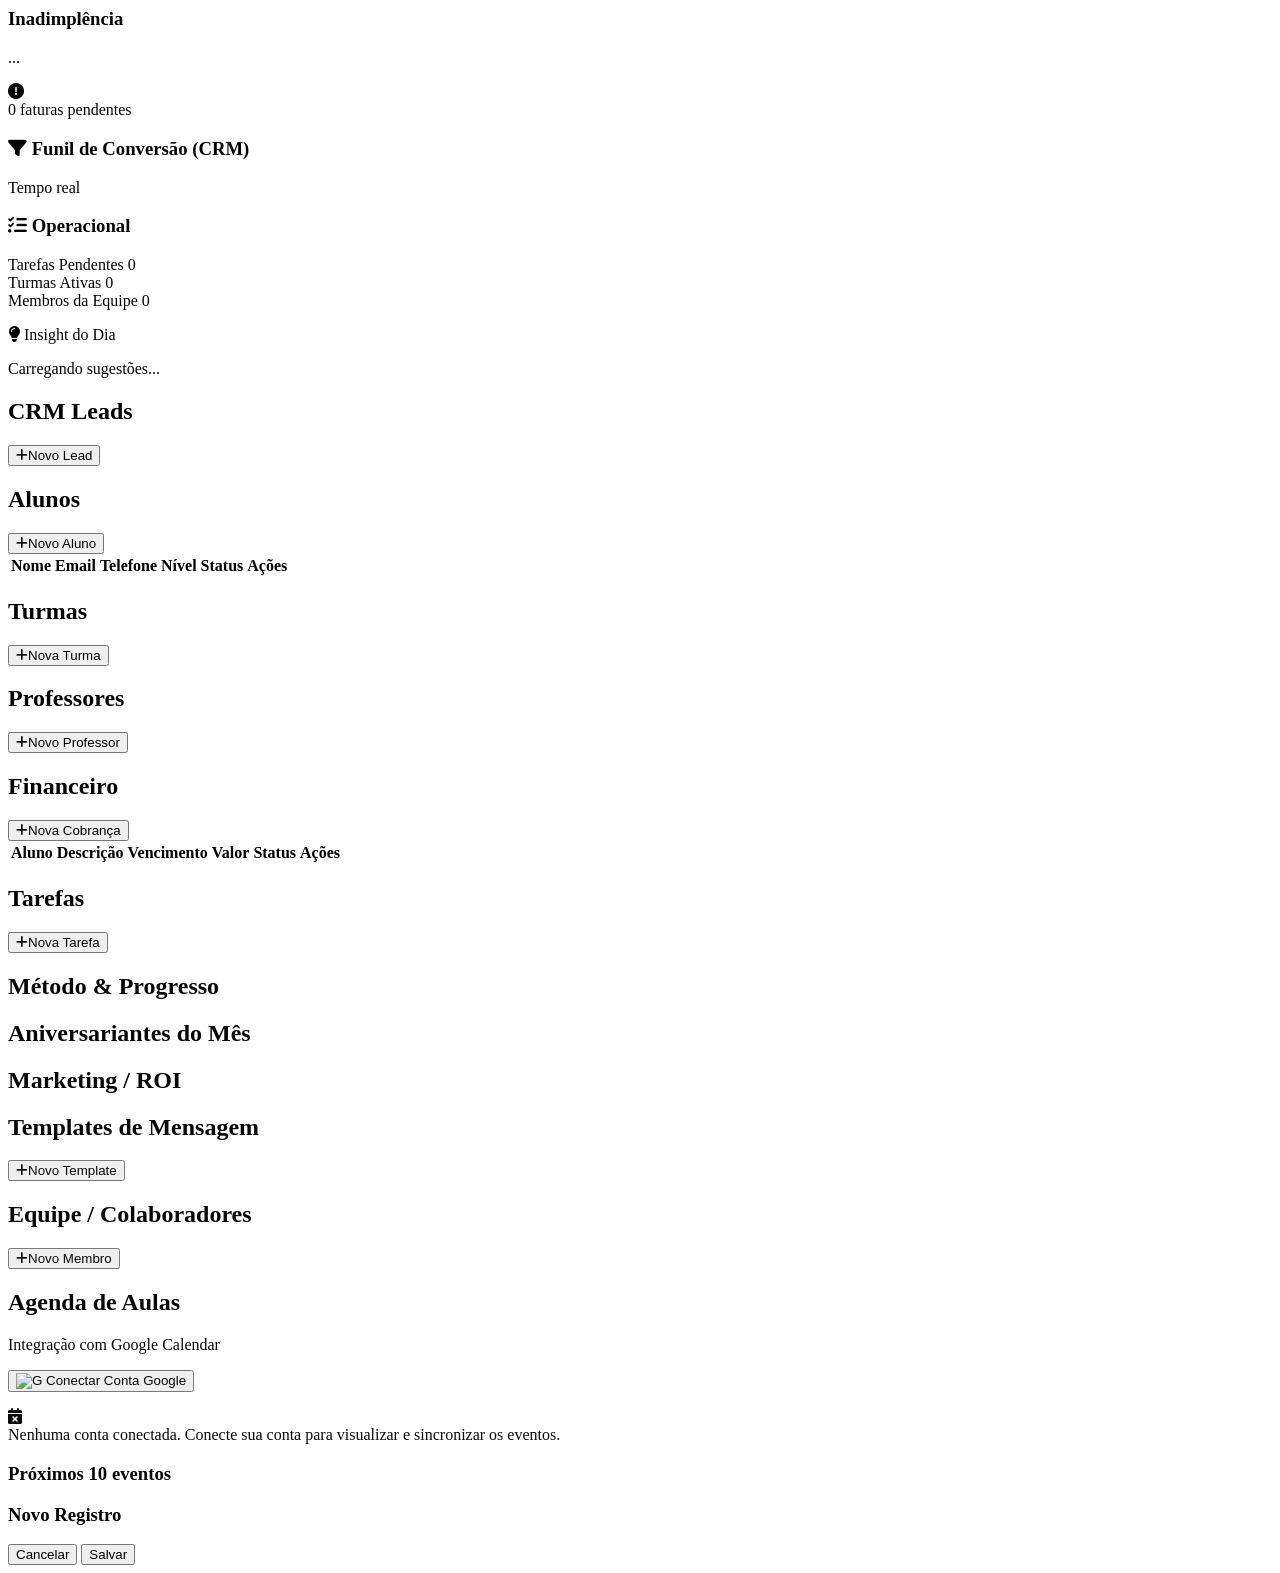
==== commit 304c1cff: "fix: implement loadEquipe and update to v3.4 for full device sync" ====
--- a/index.html
+++ b/index.html
@@ -201,7 +201,7 @@
             <a href="#" onclick="handleLogout()" class="block px-4 py-3 hover:bg-red-800 transition text-red-300 mt-4 border-t border-blue-800"><i class="fas fa-sign-out-alt w-6"></i> Sair do Sistema</a>
         </nav>
         <div class="absolute bottom-0 w-full p-4 border-t border-blue-800">
-            <p class="text-xs text-blue-300">v3.3 · Suyanne Gestão</p>
+            <p class="text-xs text-blue-300">v3.4 · Suyanne Gestão</p>
         </div>
     </div>
 
@@ -1175,6 +1175,42 @@
                                 <p class="text-gray-600">Custo/Lead</p>
                                 <p class="font-bold text-red-600">R$ ${cac}</p>
                             </div>
+                        </div>
+                    </div>
+                `;
+            });
+        }
+
+        async function loadEquipe() {
+            const { data, error } = await supabaseClient.from('equipe').select('*').order('nome');
+            if (error) throw error;
+            
+            window.appData['equipe'] = data;
+            const div = document.getElementById('list-equipe');
+            div.innerHTML = '';
+            
+            if (!data || data.length === 0) {
+                div.innerHTML = '<p class="text-gray-500 col-span-2 text-center py-8">Nenhum membro cadastrado</p>';
+                return;
+            }
+            
+            data.forEach(m => {
+                div.innerHTML += `
+                    <div class="bg-white p-6 rounded-lg shadow card-hover border-l-4 border-teal-500">
+                        <div class="flex justify-between items-start mb-4">
+                            <div>
+                                <h4 class="font-bold text-lg text-gray-800">${m.nome}</h4>
+                                <span class="px-2 py-0.5 bg-teal-100 text-teal-800 rounded text-xs font-bold">${m.cargo || 'Membro'}</span>
+                            </div>
+                            <div class="flex gap-2">
+                                <button onclick="openModal('equipe', '${m.id}')" class="text-blue-500 hover:text-blue-700 p-1"><i class="fas fa-edit"></i></button>
+                                <button onclick="deleteItem('equipe', '${m.id}')" class="text-red-400 hover:text-red-600 p-1"><i class="fas fa-trash"></i></button>
+                            </div>
+                        </div>
+                        <div class="space-y-2 text-sm text-gray-600">
+                            <p><i class="fas fa-envelope w-5"></i> ${m.email || '-'}</p>
+                            <p><i class="fas fa-phone w-5"></i> ${m.telefone || '-'}</p>
+                            <p><i class="fas fa-circle w-5 ${m.status === 'Ativo' ? 'text-green-500' : 'text-gray-400'}"></i> ${m.status || 'Ativo'}</p>
                         </div>
                     </div>
                 `;
@@ -1673,8 +1709,8 @@
 
             // Força atualização se versão for antiga
             const lastVer = localStorage.getItem('app_version');
-            if (lastVer !== '3.3') {
-                localStorage.setItem('app_version', '3.3');
+            if (lastVer !== '3.4') {
+                localStorage.setItem('app_version', '3.4');
                 if ('serviceWorker' in navigator) {
                     navigator.serviceWorker.getRegistrations().then(regs => {
                         for(let reg of regs) reg.unregister();
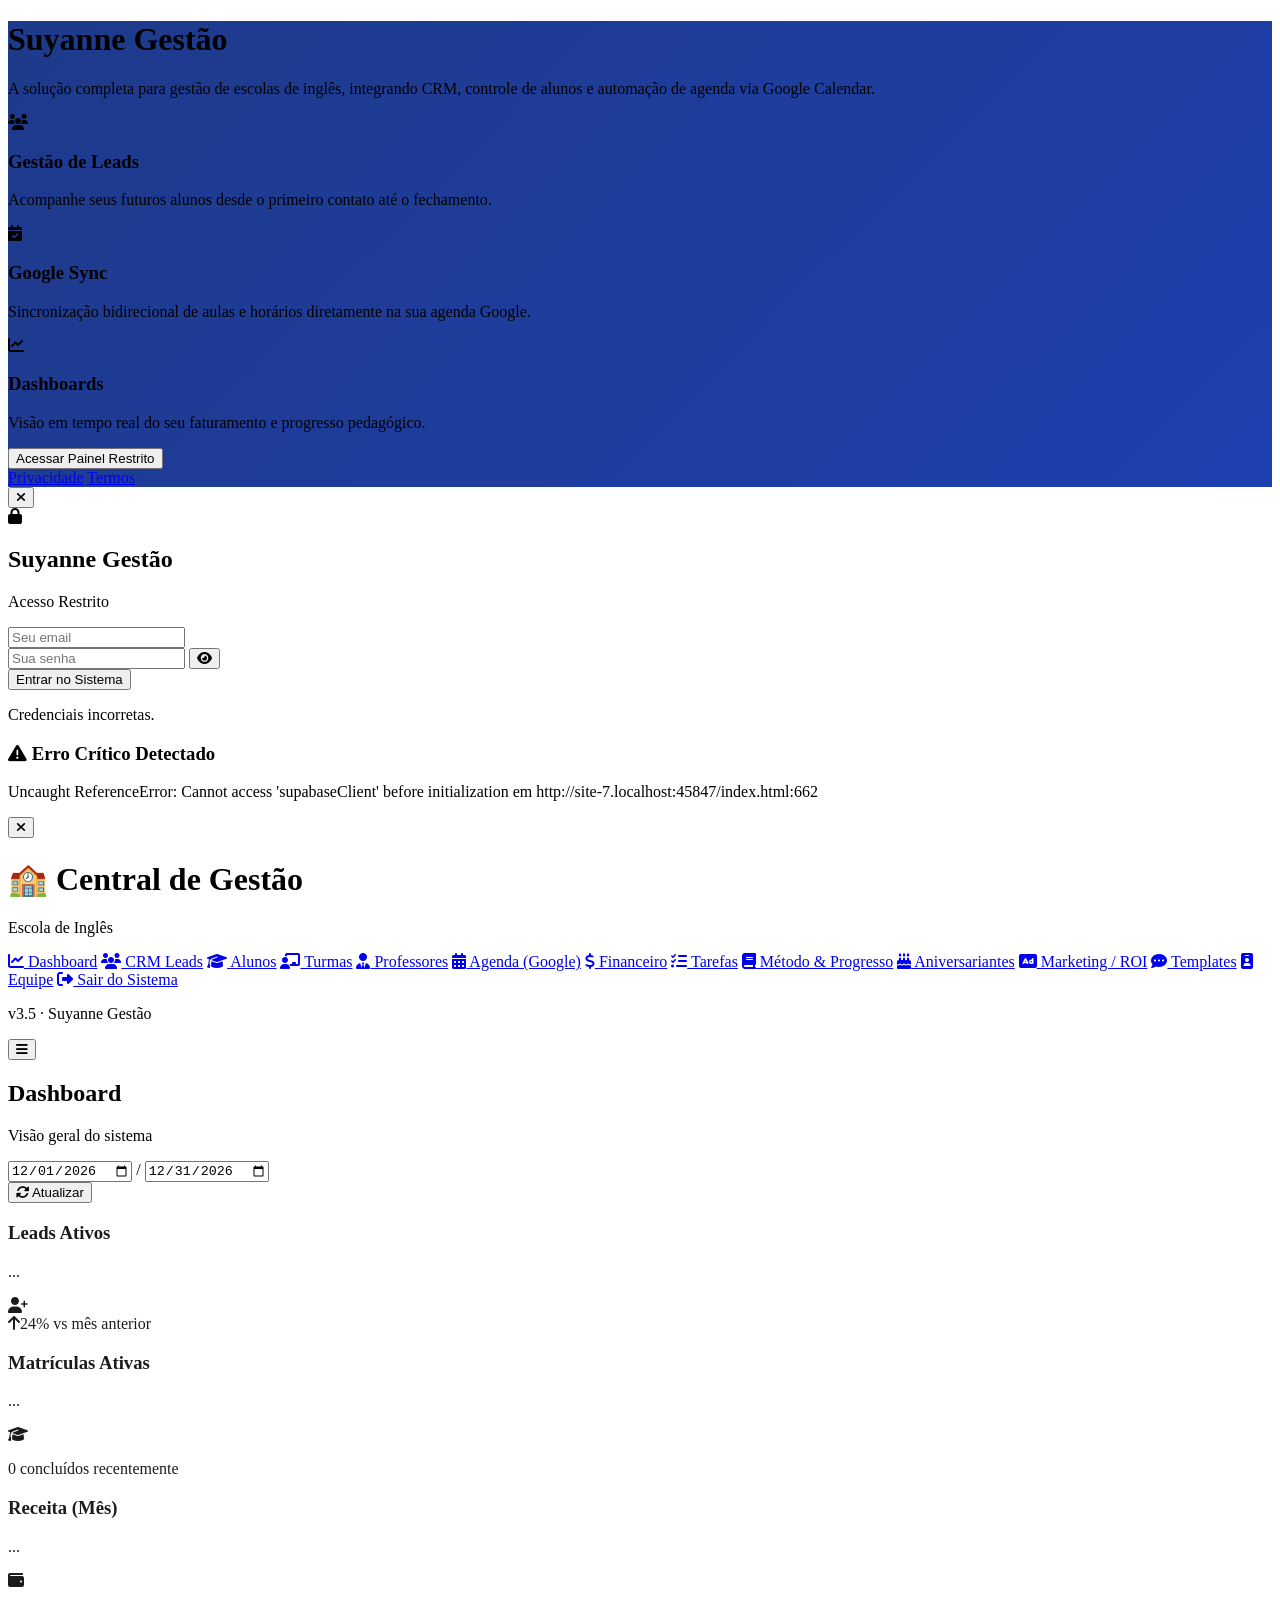
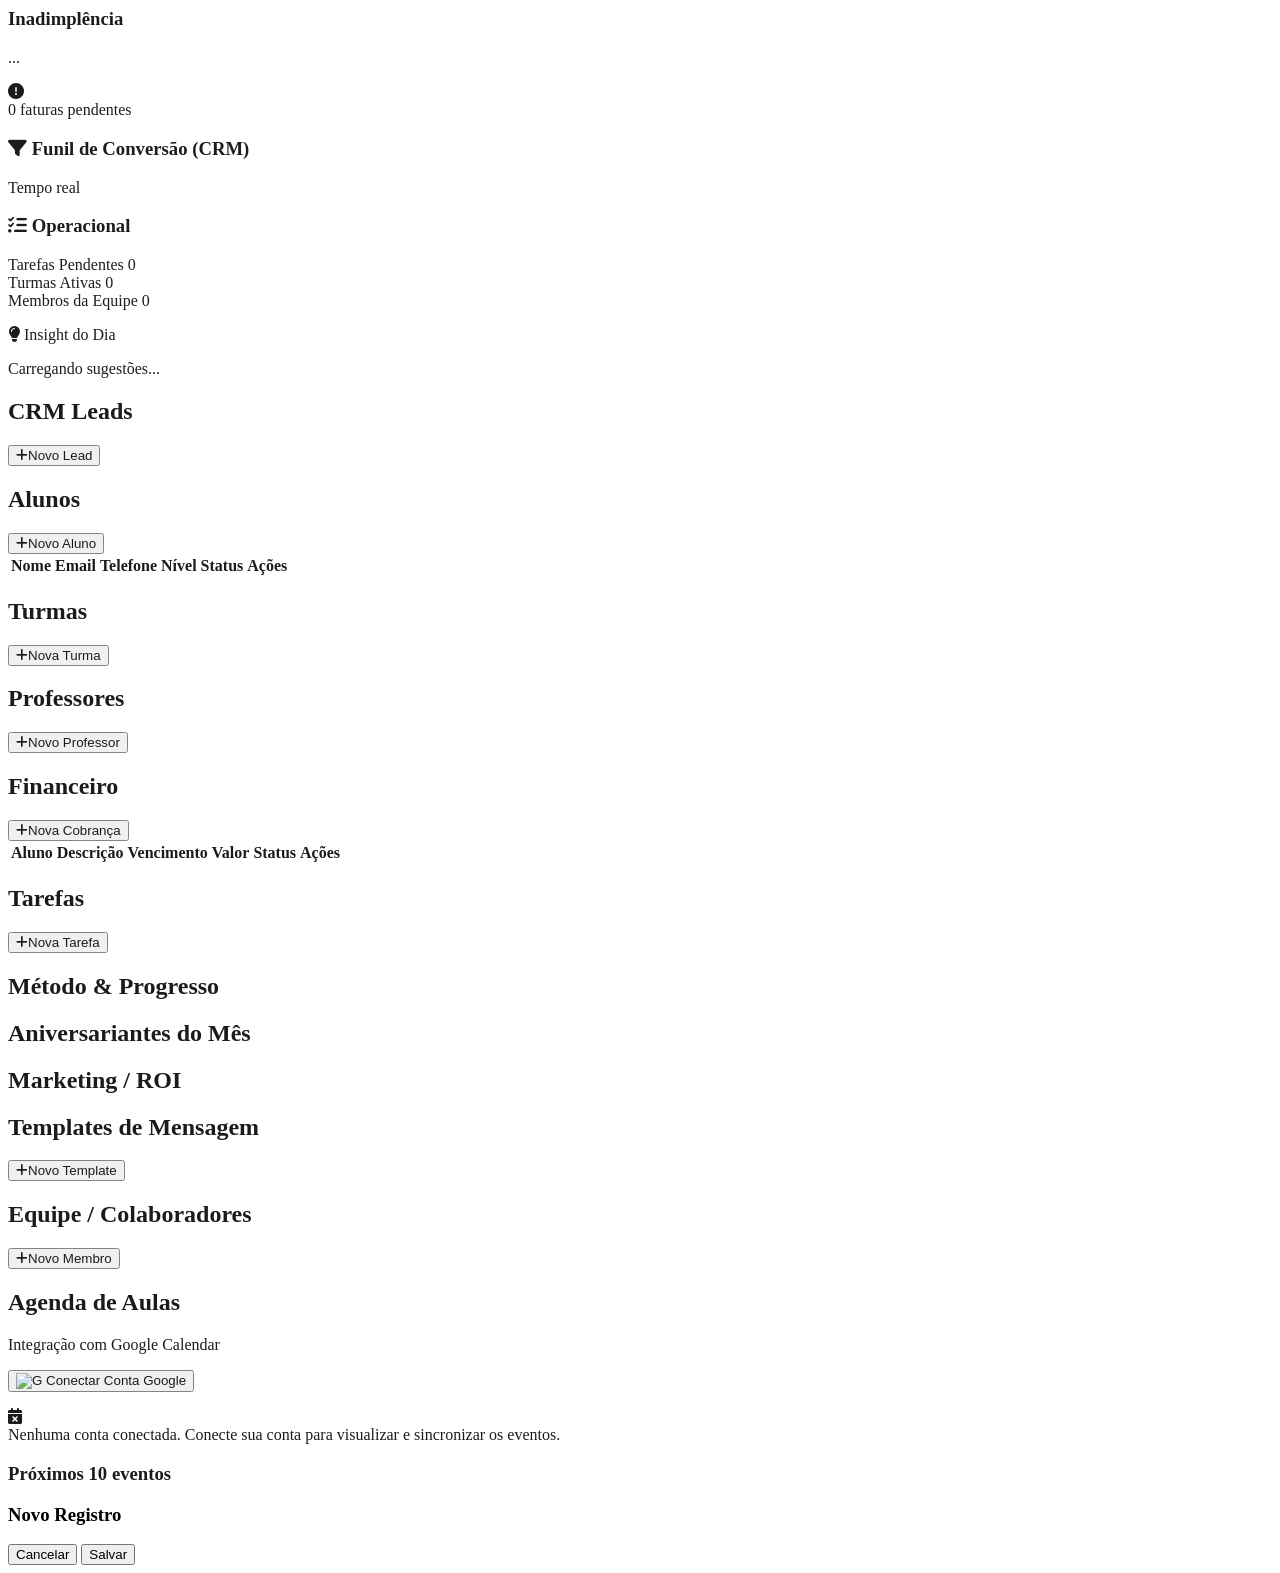
==== commit 5a07635d: "feat: improve Google Login stability and detailed error reporting v3.5" ====
--- a/index.html
+++ b/index.html
@@ -76,6 +76,7 @@
     </style>
     <!-- Google API -->
     <script src="https://apis.google.com/js/api.js"></script>
+    <script src="https://accounts.google.com/gsi/client" async defer></script>
 </head>
 <body class="bg-gray-50 overflow-hidden" id="body">
     <!-- LANDING PAGE PÚBLICA (Para Verificação Google) -->
@@ -201,7 +202,7 @@
             <a href="#" onclick="handleLogout()" class="block px-4 py-3 hover:bg-red-800 transition text-red-300 mt-4 border-t border-blue-800"><i class="fas fa-sign-out-alt w-6"></i> Sair do Sistema</a>
         </nav>
         <div class="absolute bottom-0 w-full p-4 border-t border-blue-800">
-            <p class="text-xs text-blue-300">v3.4 · Suyanne Gestão</p>
+            <p class="text-xs text-blue-300">v3.5 · Suyanne Gestão</p>
         </div>
     </div>
 
@@ -1587,21 +1588,43 @@
         }
 
         window.handleAuthClick = function() {
-            if(!gapi.auth2) {
-                Swal.fire('Aviso', 'A API do Google ainda está carregando. Tente novamente em alguns segundos.', 'warning');
-                return;
-            }
-            if (gapi.auth2.getAuthInstance().isSignedIn.get()) {
-                gapi.auth2.getAuthInstance().signOut();
+            try {
+                if(!gapi.auth2) {
+                    // Tenta reinicializar se falhou
+                    initClient();
+                    setTimeout(() => {
+                        if(!gapi.auth2) {
+                            Swal.fire('Google indisponível', 'Não foi possível carregar a biblioteca do Google. Verifique se você não tem bloqueadores de anúncios ativos ou se está em modo anônimo.', 'error');
+                        } else {
+                            doSignIn();
+                        }
+                    }, 2000);
+                    return;
+                }
+                doSignIn();
+            } catch (err) {
+                console.error("Erro no handleAuthClick:", err);
+            }
+        };
+
+        function doSignIn() {
+            const auth = gapi.auth2.getAuthInstance();
+            if (auth.isSignedIn.get()) {
+                auth.signOut();
             } else {
-                gapi.auth2.getAuthInstance().signIn().catch(err => {
-                    if (err.error !== 'popup_closed_by_user') {
-                        Swal.fire('Erro no Google Login', 'Verifique se as URLs de origem (localhost/vercel) estão autorizadas no Google Cloud Console. Erro: ' + err.error, 'error');
-                        console.error(err);
-                    }
+                auth.signIn({
+                    prompt: 'select_account',
+                    ux_mode: 'popup'
+                }).catch(err => {
+                    console.error("Erro detalhado Google:", err);
+                    let msg = "Verifique as URLs autorizadas no Google Cloud.";
+                    if (err.error === 'idpiframe_initialization_failed') msg = "Seu navegador está bloqueando cookies de terceiros. Tente desativar o 'Bloqueio de rastreamento' ou use uma janela normal.";
+                    else if (err.error === 'server_error') msg = "Erro de servidor no Google. Isso geralmente significa que a URL atual (" + window.location.origin + ") não está autorizada no painel do Google Cloud Console.";
+                    
+                    Swal.fire('Erro no Google Login', msg + '<br><br><small>Erro técnico: ' + err.error + '</small>', 'error');
                 });
             }
-        };
+        }
 
         function listUpcomingEvents() {
             if (!gapi.client || !gapi.client.calendar) return;
@@ -1709,8 +1732,8 @@
 
             // Força atualização se versão for antiga
             const lastVer = localStorage.getItem('app_version');
-            if (lastVer !== '3.4') {
-                localStorage.setItem('app_version', '3.4');
+            if (lastVer !== '3.5') {
+                localStorage.setItem('app_version', '3.5');
                 if ('serviceWorker' in navigator) {
                     navigator.serviceWorker.getRegistrations().then(regs => {
                         for(let reg of regs) reg.unregister();
